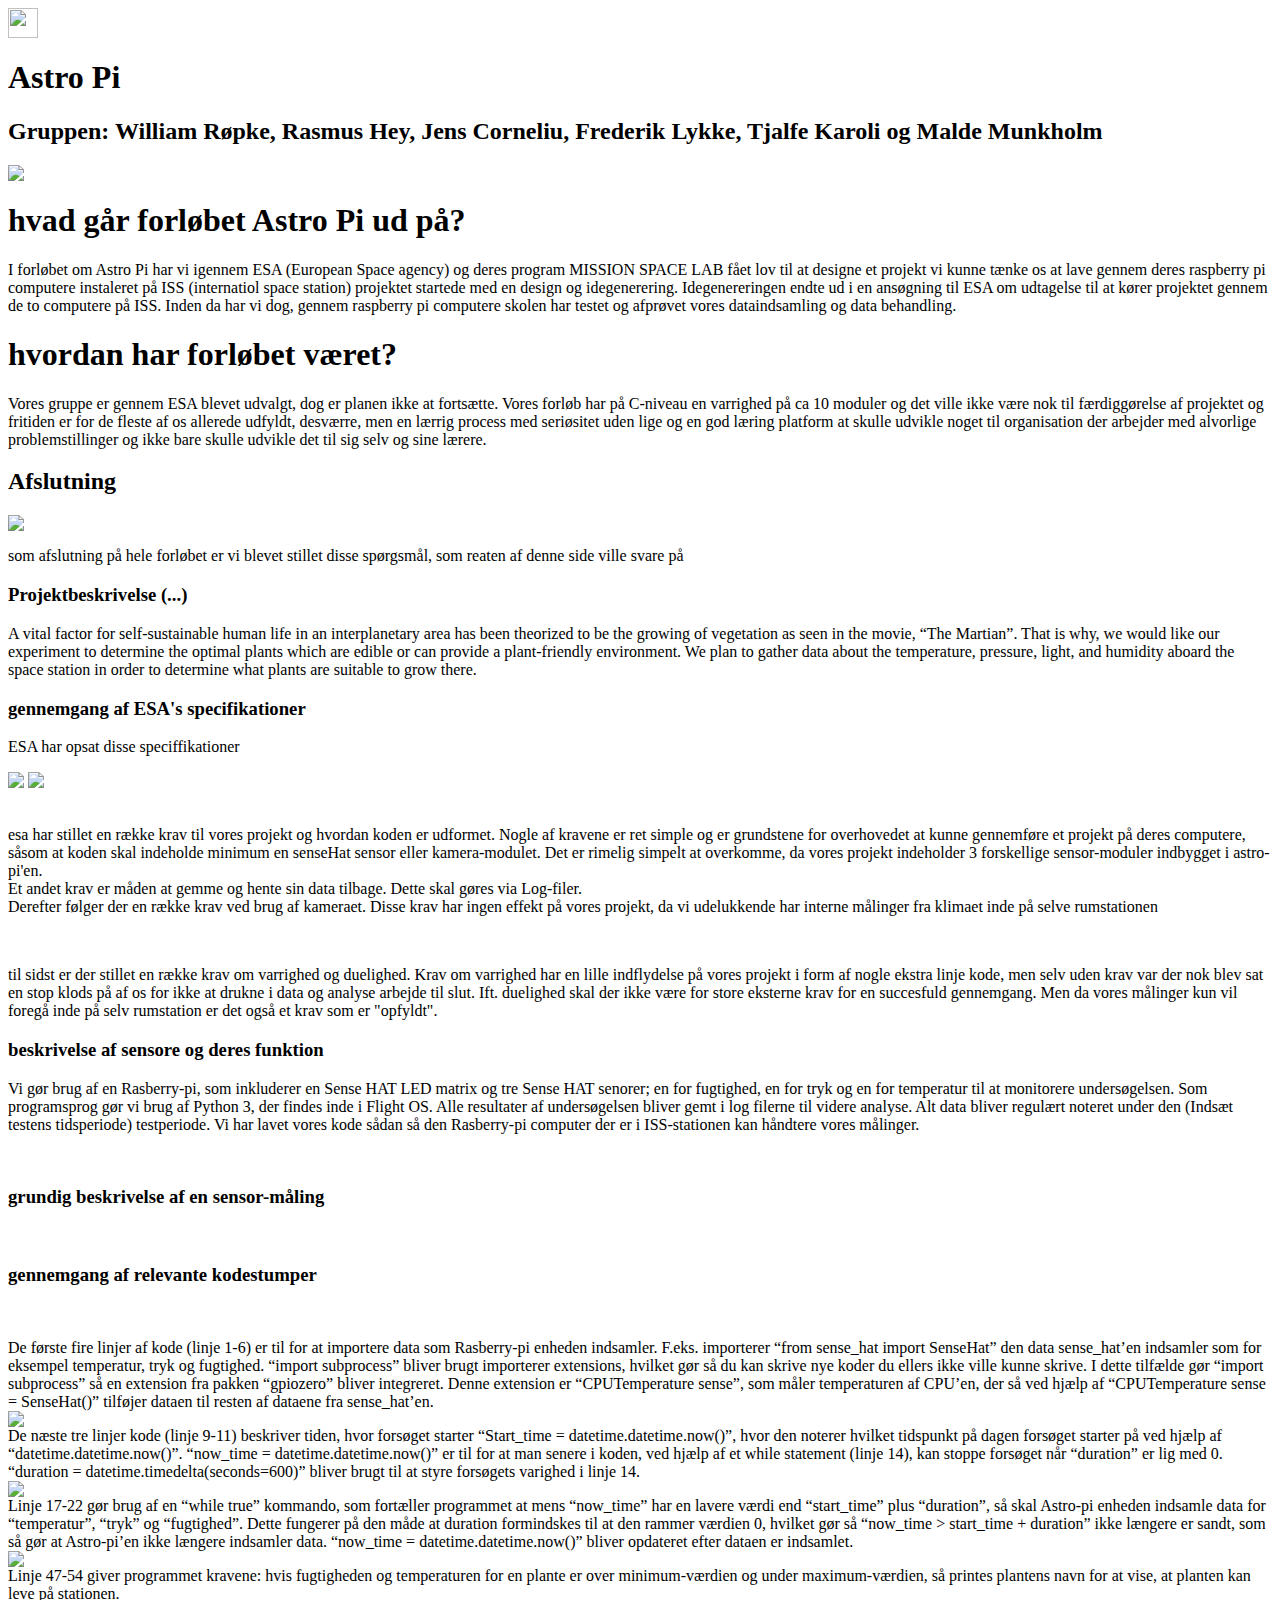
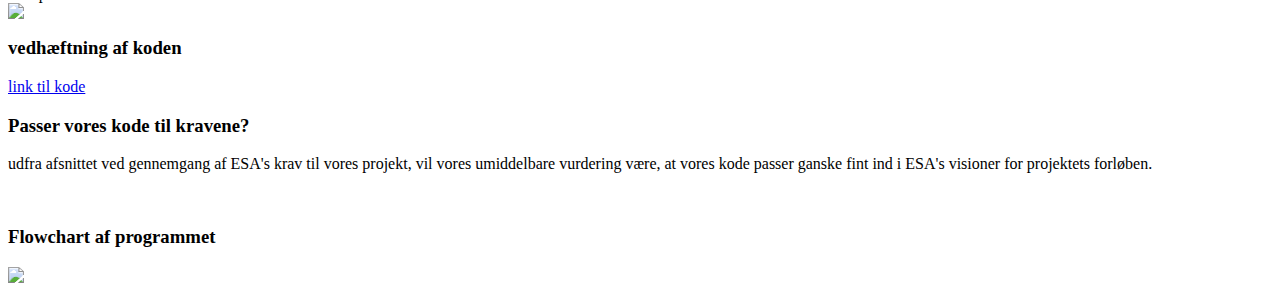
==== astroPi.html @ a6e77500 "Add files via upload" ====
<DOCTYPE html>
<html>
 <head> 
   <meta charset="utf-8">
     <link rel="stylesheet" href="myStyle.css">
     
      </head> 
     <body>   
       <a href="index.html"><img src="billeder/hus.png"width="30px"height="30px"></a>
    
    <h1> Astro Pi</h1>
         <h2> Gruppen: William Røpke, Rasmus Hey, Jens Corneliu, Frederik Lykke, Tjalfe Karoli og Malde Munkholm</h2>
         <img src="billeder/astro%20pi.jpg">
    <h1> hvad går forløbet Astro Pi ud på?</h1>
    <p> I forløbet om Astro Pi har vi igennem ESA &#40;European Space agency&#41; og deres program MISSION SPACE LAB fået lov til at designe et projekt vi kunne tænke os at lave gennem deres raspberry pi computere instaleret på ISS &#40;internatiol space station&#41; projektet startede med en design og idegenerering. Idegenereringen endte ud i en ansøgning til ESA om udtagelse til at kører projektet gennem de to computere på ISS. Inden da har vi dog, gennem raspberry pi computere skolen har testet og afprøvet vores dataindsamling og data behandling.
         </p>
         <h1> hvordan har forløbet været?</h1>
    <p> Vores gruppe er gennem ESA blevet udvalgt, dog er planen ikke at fortsætte. Vores forløb har på C-niveau en varrighed på ca 10 moduler og det ville ikke være nok til færdiggørelse af projektet og fritiden er for de fleste af os allerede udfyldt, desværre, men en lærrig process med seriøsitet uden lige og en god læring platform at skulle udvikle noget til organisation der arbejder med alvorlige problemstillinger og ikke bare skulle udvikle det til sig selv og sine lærere.</p> 
   
        <h2> Afslutning</h2>
         <img src="billeder/afslutning.JPG">
         <p> som afslutning på hele forløbet er vi blevet stillet disse spørgsmål, som reaten af denne side ville svare på</p>
    
<h3> Projektbeskrivelse &#40;...&#41;</h3> 
         <p>
         A vital factor for self-sustainable human life in an interplanetary area has been theorized to be the growing of vegetation as seen in the movie, “The Martian”. That is why, we would like our experiment to determine the optimal plants which are edible or can provide a plant-friendly environment. We plan to gather data about the temperature, pressure, light, and humidity aboard the space station in order to determine what plants are suitable to grow there.
         </p>
         <h3> gennemgang af ESA's specifikationer <br>
         </h3>
         <p>ESA har opsat disse speciffikationer</p>
         <img src=billeder/do.JPG>
         <img src=billeder/dont.JPG>
         <br>
         <br>
         <p>
         esa har stillet en række krav til vores projekt og hvordan koden er udformet. Nogle af kravene er ret simple og er grundstene for overhovedet at kunne gennemføre et projekt på deres computere, såsom at koden skal indeholde minimum en senseHat sensor eller kamera-modulet. Det er rimelig simpelt at overkomme, da vores projekt indeholder 3 forskellige sensor-moduler indbygget i astro-pi'en. 
             <br>
            Et andet krav er måden at gemme og hente sin data tilbage. Dette skal gøres via Log-filer. 
             <br> 
             Derefter følger der en række krav ved brug af kameraet. Disse krav har ingen effekt på vores projekt, da vi udelukkende har interne målinger fra klimaet inde på selve rumstationen </p>
                 <br>
                     <p>
                     til sidst er der stillet en række krav om varrighed og duelighed. Krav om varrighed har en lille indflydelse på vores projekt i form af nogle ekstra linje kode, men selv uden krav var der nok blev sat en stop klods på af os for ikke at drukne i data og analyse arbejde til slut. Ift. duelighed skal der ikke være for store eksterne krav for en succesfuld gennemgang. Men da vores målinger kun vil foregå inde på selv rumstation er det også et krav som er "opfyldt".
             </p>
         <h3> beskrivelse af sensore og deres funktion</h3>
         <p> 
         Vi gør brug af en Rasberry-pi, som inkluderer en Sense HAT LED matrix og tre Sense HAT senorer; en for fugtighed, en for tryk og en for temperatur til at monitorere undersøgelsen. Som programsprog gør vi brug af Python 3, der findes inde i Flight OS. Alle resultater af undersøgelsen bliver gemt i log filerne til videre analyse. Alt data bliver regulært noteret under den (Indsæt testens tidsperiode) testperiode. Vi har lavet vores kode sådan så den Rasberry-pi computer der er i ISS-stationen kan håndtere vores målinger. 
         </p>
        <br>
         <h3> grundig beskrivelse af en sensor-måling</h3>
         <br>
         <p> 
         
         </p>
         <h3> gennemgang af relevante kodestumper</h3>
         <br>
         <p> 
         De første fire linjer af kode (linje 1-6) er til for at importere data som Rasberry-pi enheden indsamler. F.eks. importerer “from sense_hat import SenseHat” den data sense_hat’en indsamler som for eksempel temperatur, tryk og fugtighed. “import subprocess” bliver brugt importerer extensions, hvilket gør så du kan skrive nye koder du ellers ikke ville kunne skrive. I dette tilfælde gør “import subprocess” så en extension fra pakken “gpiozero” bliver integreret. Denne extension er “CPUTemperature sense”, som måler temperaturen af CPU’en, der så ved hjælp af “CPUTemperature sense = SenseHat()” tilføjer dataen til resten af dataene fra sense_hat’en.
           <br>
             <img src="billeder/linje%201%20til%206.JPG">
            <br> 
         De næste tre linjer kode (linje 9-11) beskriver tiden, hvor forsøget starter “Start_time = datetime.datetime.now()”, hvor den noterer hvilket tidspunkt på dagen forsøget starter på ved hjælp af “datetime.datetime.now()”. “now_time = datetime.datetime.now()” er til for at man senere i koden, ved hjælp af et while statement (linje 14), kan stoppe forsøget når “duration” er lig med 0. “duration = datetime.timedelta(seconds=600)” bliver brugt til at styre forsøgets varighed i linje 14.
          <br>
             <img src=billeder/linje%209%20til%2011.JPG>
             <br>
        
         Linje 17-22 gør brug af en “while true” kommando, som fortæller programmet at mens “now_time” har en lavere værdi end “start_time” plus “duration”, så skal Astro-pi enheden indsamle data for “temperatur”, “tryk” og “fugtighed”. Dette fungerer på den måde at duration formindskes til at den rammer værdien 0, hvilket gør så “now_time &gt; start_time + duration” ikke længere er sandt, som så gør at Astro-pi’en ikke længere indsamler data. “now_time = datetime.datetime.now()” bliver opdateret efter dataen er indsamlet.
    <br>
             <img src=billeder/linje%2017%20til%2022.JPG>
             <br>
             Linje 47-54 giver programmet kravene: hvis fugtigheden og temperaturen for en plante er over minimum-værdien og under maximum-værdien, så printes plantens navn for at vise, at planten kan leve på stationen.
             <br>
             <img src="billeder/linje%2047%20til%2054.JPG">
         </p>
         
         
         <h3> vedhæftning af koden</h3>
         <a href="billeder/Opsamling-af-data-python.py">link til kode</a> 
        <br>
         <h3> Passer vores kode til kravene?</h3>
         
         <p> 
         udfra afsnittet ved gennemgang af ESA's krav til vores projekt, vil vores umiddelbare vurdering være, at vores kode passer ganske fint ind i ESA's visioner for projektets forløben.
         </p>
         <br>
         <h3> Flowchart af programmet</h3>
            <img src="billeder/flowchart.JPG">
         

    
    
    
    
    
    
    
    
    
    
    
    
    
    </body>
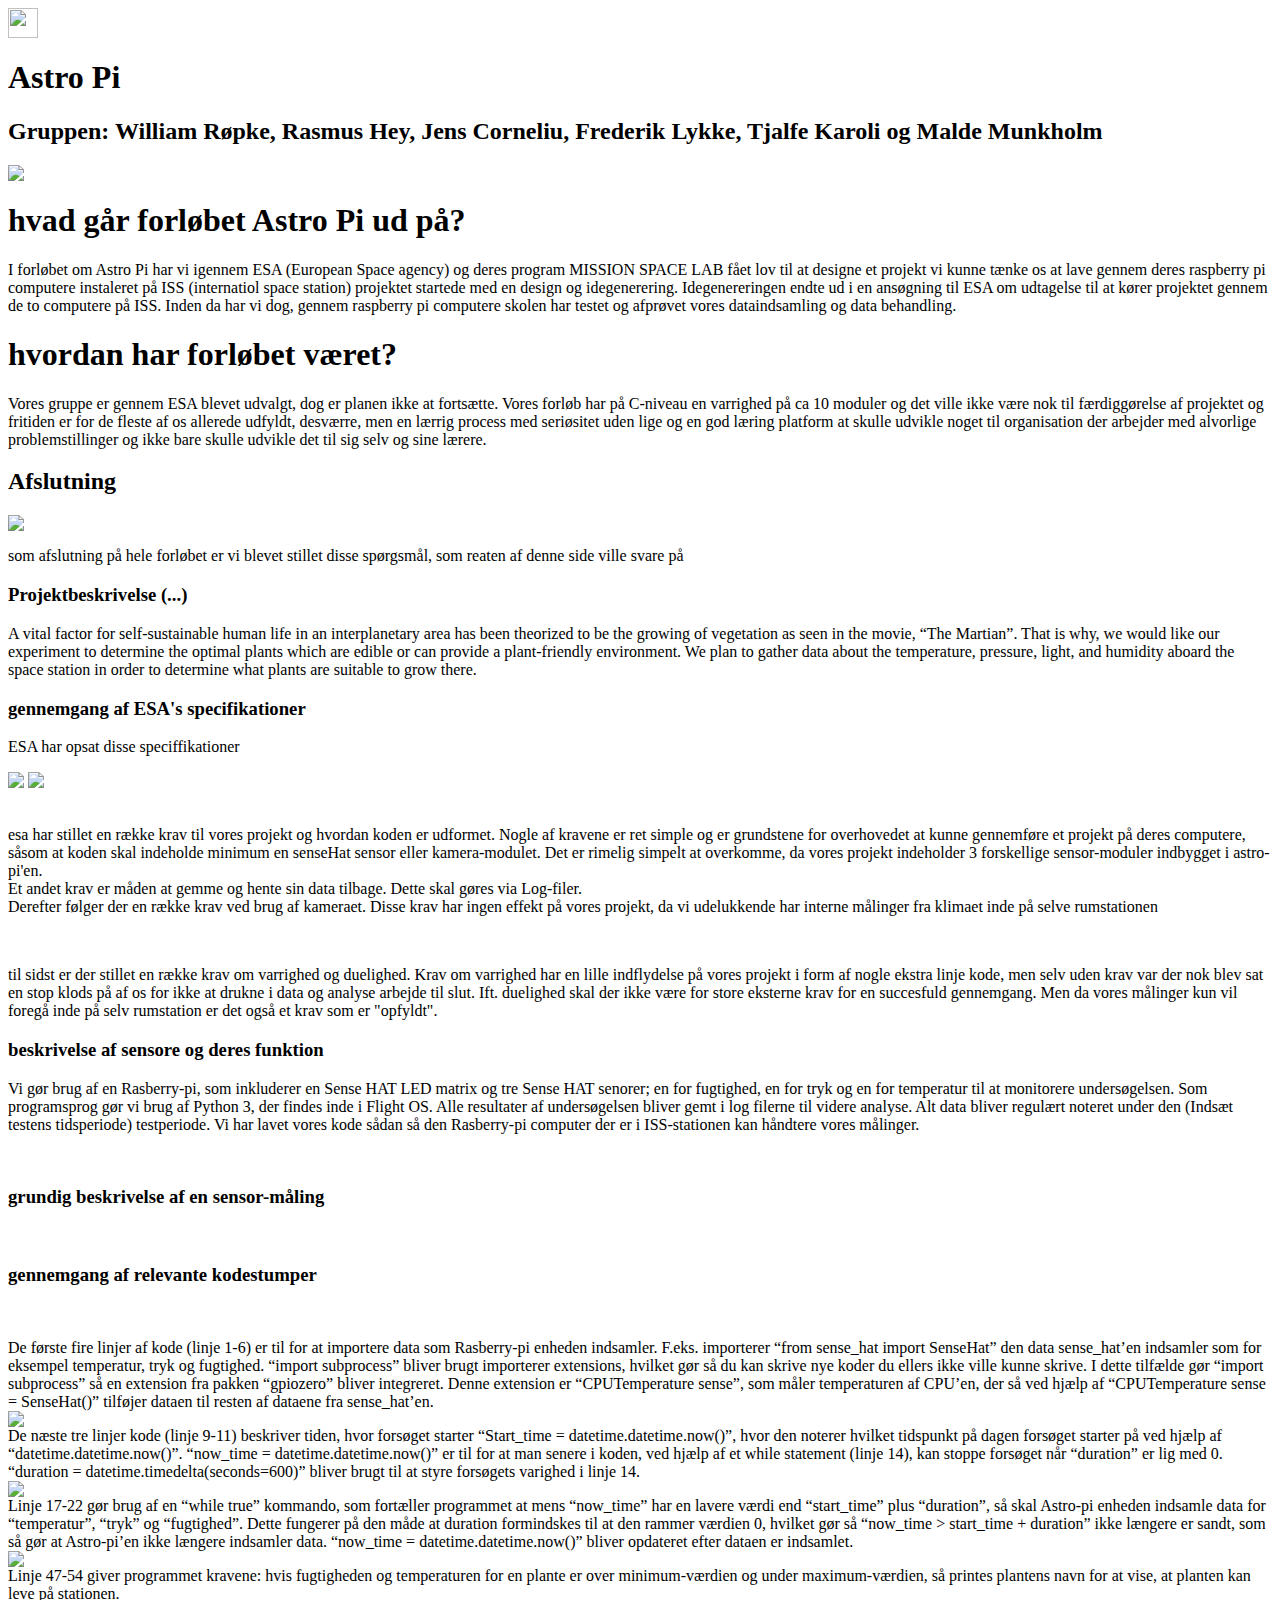
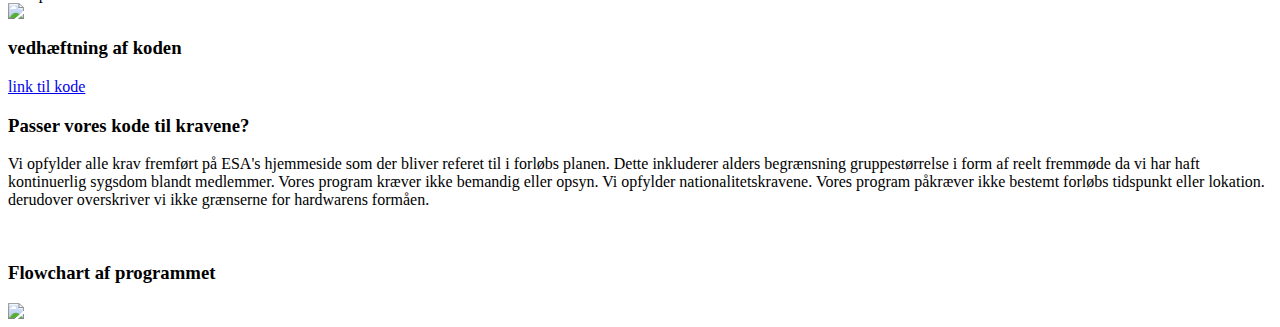
==== commit d5bcaf23: "Update astroPi.html" ====
--- a/astroPi.html
+++ b/astroPi.html
@@ -80,7 +80,7 @@
          <h3> Passer vores kode til kravene?</h3>
          
          <p> 
-         udfra afsnittet ved gennemgang af ESA's krav til vores projekt, vil vores umiddelbare vurdering være, at vores kode passer ganske fint ind i ESA's visioner for projektets forløben.
+         Vi opfylder alle krav fremført på ESA's hjemmeside som der bliver referet til i forløbs planen. Dette inkluderer alders begrænsning gruppestørrelse i form af reelt fremmøde da vi har haft kontinuerlig sygsdom blandt medlemmer. Vores program kræver ikke bemandig eller opsyn. Vi opfylder nationalitetskravene. Vores program påkræver ikke bestemt forløbs tidspunkt eller lokation. derudover overskriver vi ikke grænserne for hardwarens formåen.
          </p>
          <br>
          <h3> Flowchart af programmet</h3>
@@ -100,4 +100,4 @@
     
     
     
-    </body>+    </body>
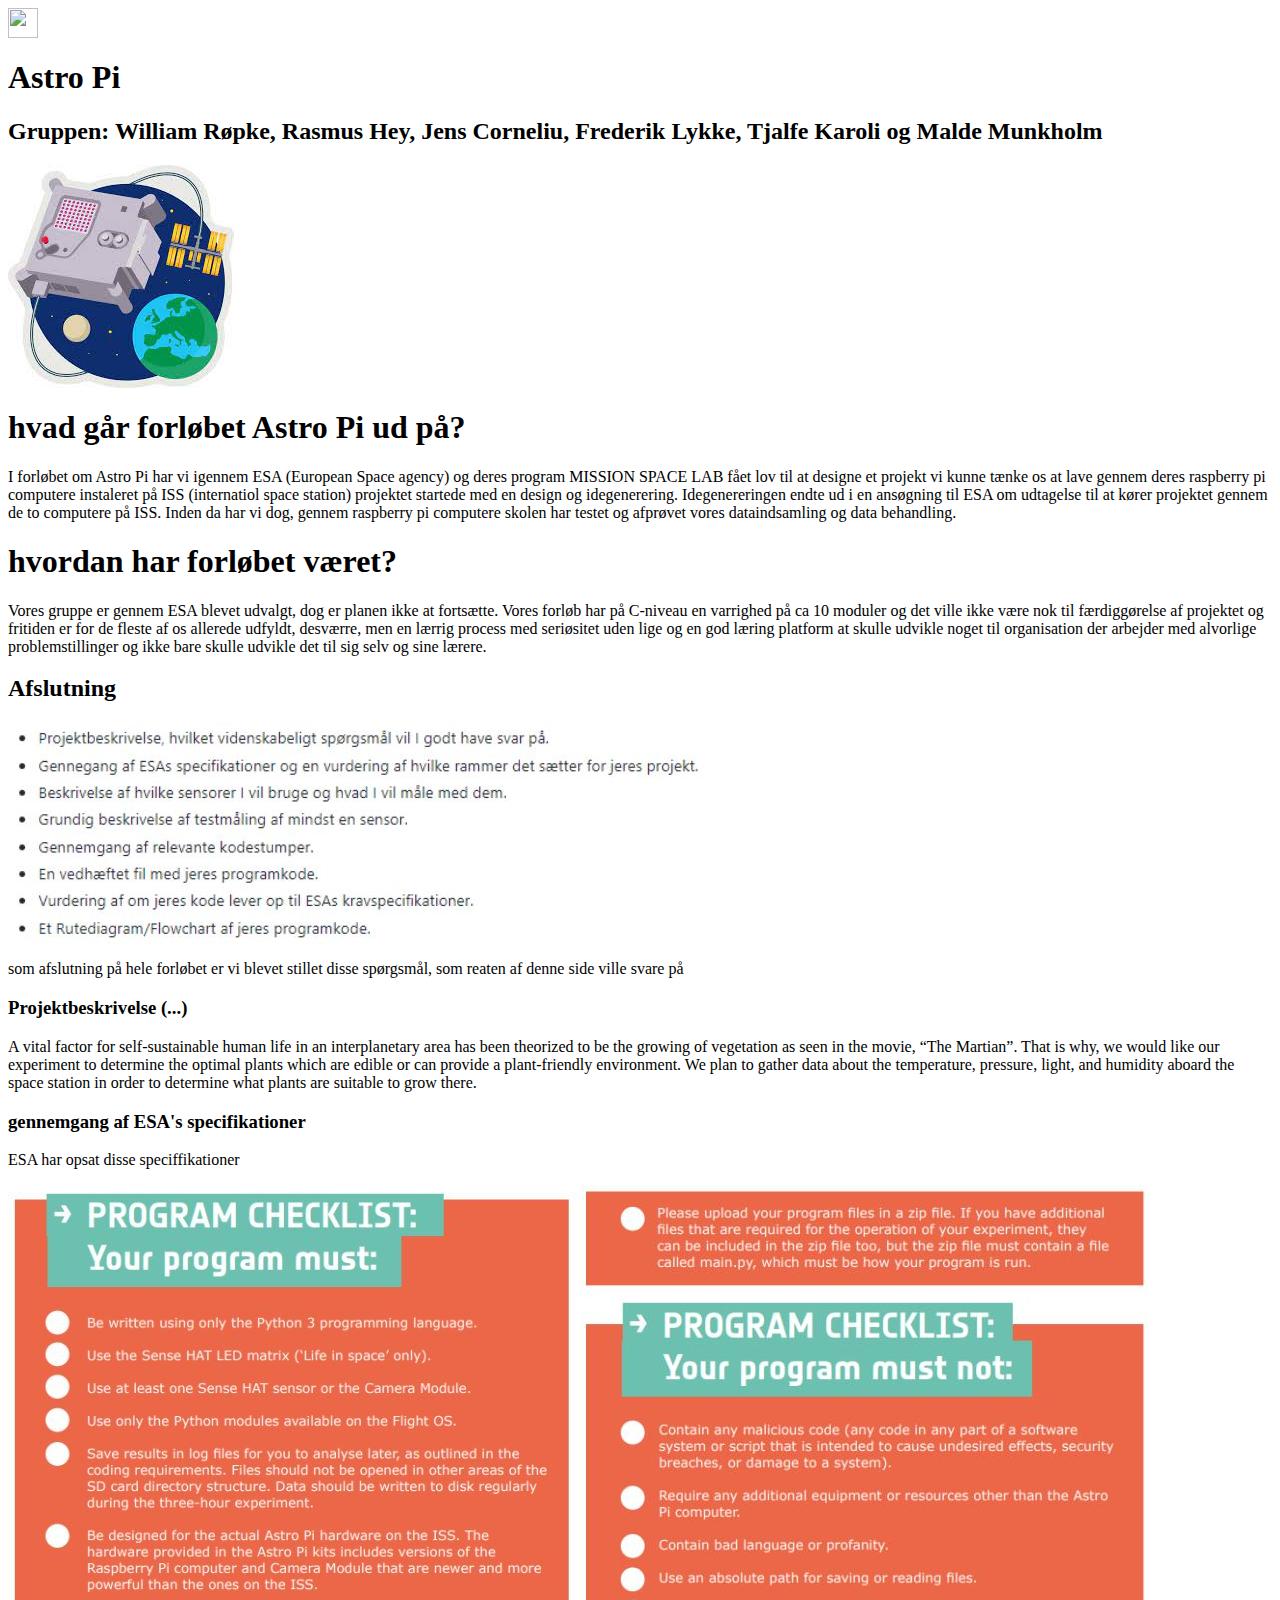
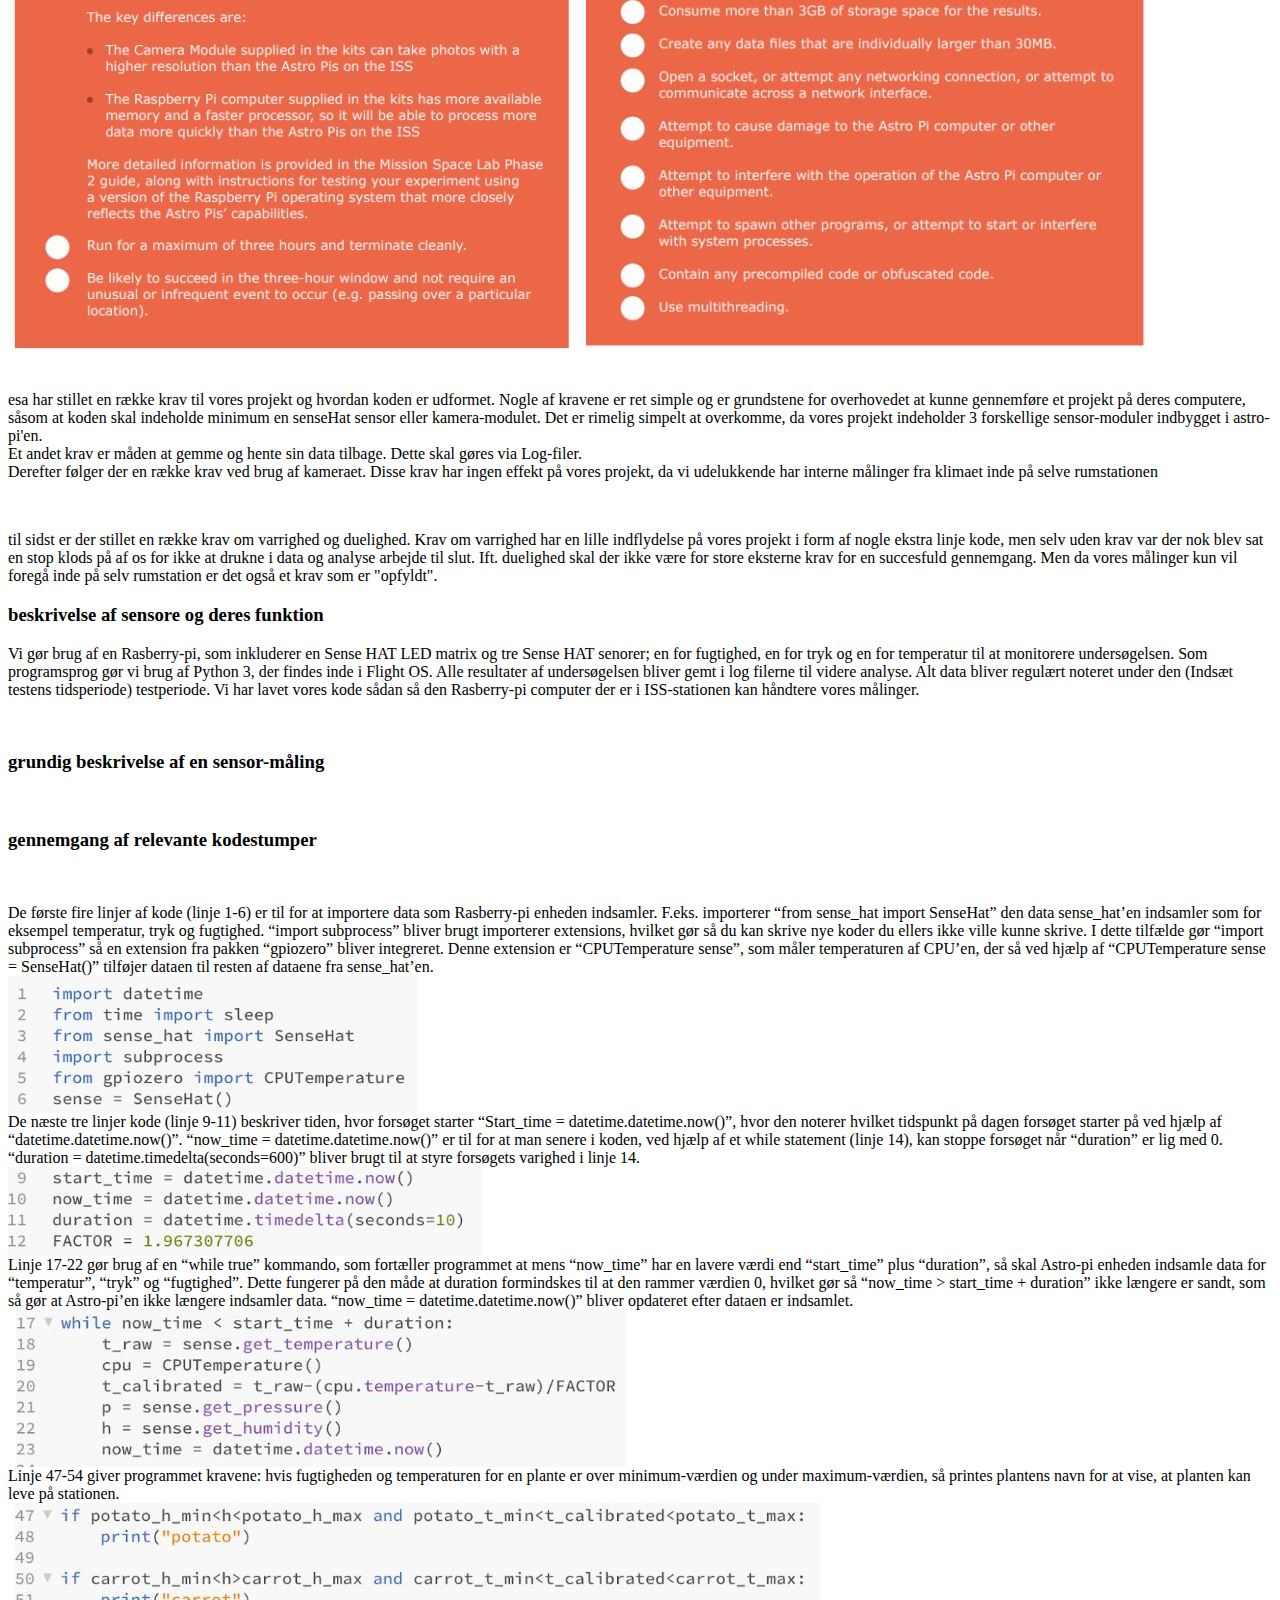
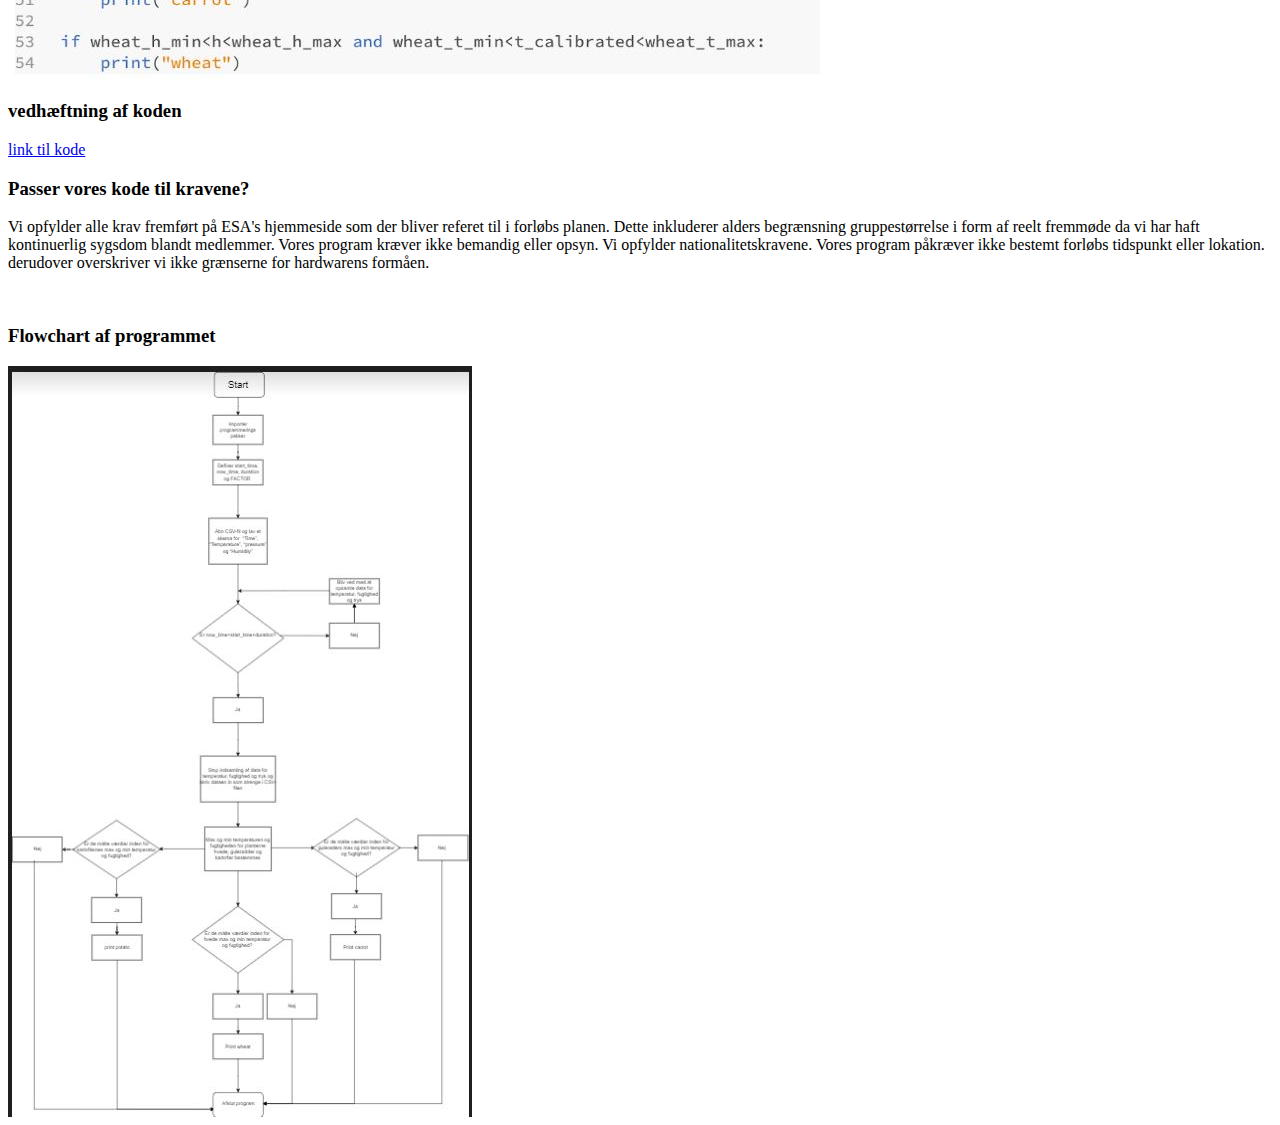
==== commit 06ec6846: "Update astroPi.html" ====
--- a/astroPi.html
+++ b/astroPi.html
@@ -10,7 +10,7 @@
     
     <h1> Astro Pi</h1>
          <h2> Gruppen: William Røpke, Rasmus Hey, Jens Corneliu, Frederik Lykke, Tjalfe Karoli og Malde Munkholm</h2>
-         <img src="billeder/astro%20pi.jpg">
+         <img src="astro%20pi.jpg">
     <h1> hvad går forløbet Astro Pi ud på?</h1>
     <p> I forløbet om Astro Pi har vi igennem ESA &#40;European Space agency&#41; og deres program MISSION SPACE LAB fået lov til at designe et projekt vi kunne tænke os at lave gennem deres raspberry pi computere instaleret på ISS &#40;internatiol space station&#41; projektet startede med en design og idegenerering. Idegenereringen endte ud i en ansøgning til ESA om udtagelse til at kører projektet gennem de to computere på ISS. Inden da har vi dog, gennem raspberry pi computere skolen har testet og afprøvet vores dataindsamling og data behandling.
          </p>
@@ -18,7 +18,7 @@
     <p> Vores gruppe er gennem ESA blevet udvalgt, dog er planen ikke at fortsætte. Vores forløb har på C-niveau en varrighed på ca 10 moduler og det ville ikke være nok til færdiggørelse af projektet og fritiden er for de fleste af os allerede udfyldt, desværre, men en lærrig process med seriøsitet uden lige og en god læring platform at skulle udvikle noget til organisation der arbejder med alvorlige problemstillinger og ikke bare skulle udvikle det til sig selv og sine lærere.</p> 
    
         <h2> Afslutning</h2>
-         <img src="billeder/afslutning.JPG">
+         <img src="afslutning.JPG">
          <p> som afslutning på hele forløbet er vi blevet stillet disse spørgsmål, som reaten af denne side ville svare på</p>
     
 <h3> Projektbeskrivelse &#40;...&#41;</h3> 
@@ -28,8 +28,8 @@
          <h3> gennemgang af ESA's specifikationer <br>
          </h3>
          <p>ESA har opsat disse speciffikationer</p>
-         <img src=billeder/do.JPG>
-         <img src=billeder/dont.JPG>
+         <img src=do.JPG>
+         <img src=dont.JPG>
          <br>
          <br>
          <p>
@@ -57,25 +57,25 @@
          <p> 
          De første fire linjer af kode (linje 1-6) er til for at importere data som Rasberry-pi enheden indsamler. F.eks. importerer “from sense_hat import SenseHat” den data sense_hat’en indsamler som for eksempel temperatur, tryk og fugtighed. “import subprocess” bliver brugt importerer extensions, hvilket gør så du kan skrive nye koder du ellers ikke ville kunne skrive. I dette tilfælde gør “import subprocess” så en extension fra pakken “gpiozero” bliver integreret. Denne extension er “CPUTemperature sense”, som måler temperaturen af CPU’en, der så ved hjælp af “CPUTemperature sense = SenseHat()” tilføjer dataen til resten af dataene fra sense_hat’en.
            <br>
-             <img src="billeder/linje%201%20til%206.JPG">
+             <img src="linje%201%20til%206.JPG">
             <br> 
          De næste tre linjer kode (linje 9-11) beskriver tiden, hvor forsøget starter “Start_time = datetime.datetime.now()”, hvor den noterer hvilket tidspunkt på dagen forsøget starter på ved hjælp af “datetime.datetime.now()”. “now_time = datetime.datetime.now()” er til for at man senere i koden, ved hjælp af et while statement (linje 14), kan stoppe forsøget når “duration” er lig med 0. “duration = datetime.timedelta(seconds=600)” bliver brugt til at styre forsøgets varighed i linje 14.
           <br>
-             <img src=billeder/linje%209%20til%2011.JPG>
+             <img src=linje%209%20til%2011.JPG>
              <br>
         
          Linje 17-22 gør brug af en “while true” kommando, som fortæller programmet at mens “now_time” har en lavere værdi end “start_time” plus “duration”, så skal Astro-pi enheden indsamle data for “temperatur”, “tryk” og “fugtighed”. Dette fungerer på den måde at duration formindskes til at den rammer værdien 0, hvilket gør så “now_time &gt; start_time + duration” ikke længere er sandt, som så gør at Astro-pi’en ikke længere indsamler data. “now_time = datetime.datetime.now()” bliver opdateret efter dataen er indsamlet.
     <br>
-             <img src=billeder/linje%2017%20til%2022.JPG>
+             <img src=linje%2017%20til%2022.JPG>
              <br>
              Linje 47-54 giver programmet kravene: hvis fugtigheden og temperaturen for en plante er over minimum-værdien og under maximum-værdien, så printes plantens navn for at vise, at planten kan leve på stationen.
              <br>
-             <img src="billeder/linje%2047%20til%2054.JPG">
+             <img src="linje%2047%20til%2054.JPG">
          </p>
          
          
          <h3> vedhæftning af koden</h3>
-         <a href="billeder/Opsamling-af-data-python.py">link til kode</a> 
+         <a href="Opsamling-af-data-python.py">link til kode</a> 
         <br>
          <h3> Passer vores kode til kravene?</h3>
          
@@ -84,7 +84,7 @@
          </p>
          <br>
          <h3> Flowchart af programmet</h3>
-            <img src="billeder/flowchart.JPG">
+            <img src="flowchart.JPG">
          
 
     
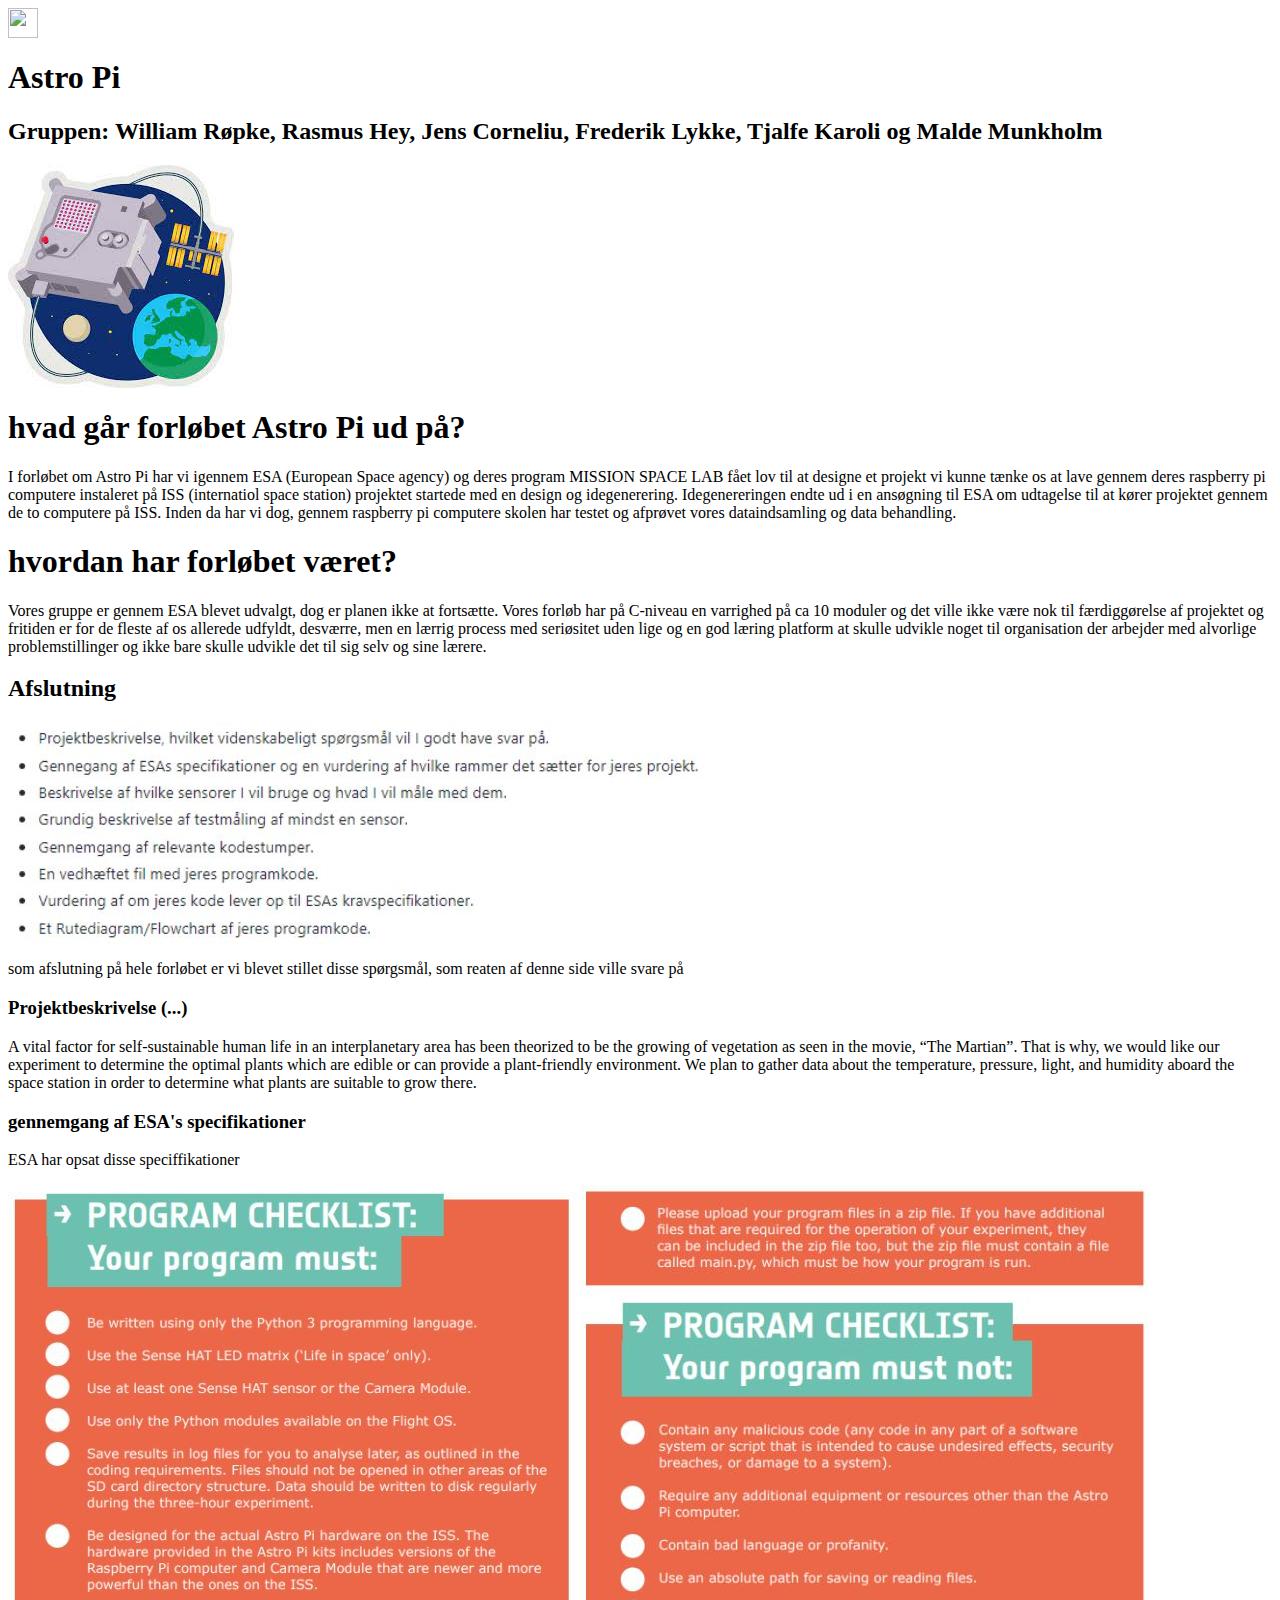
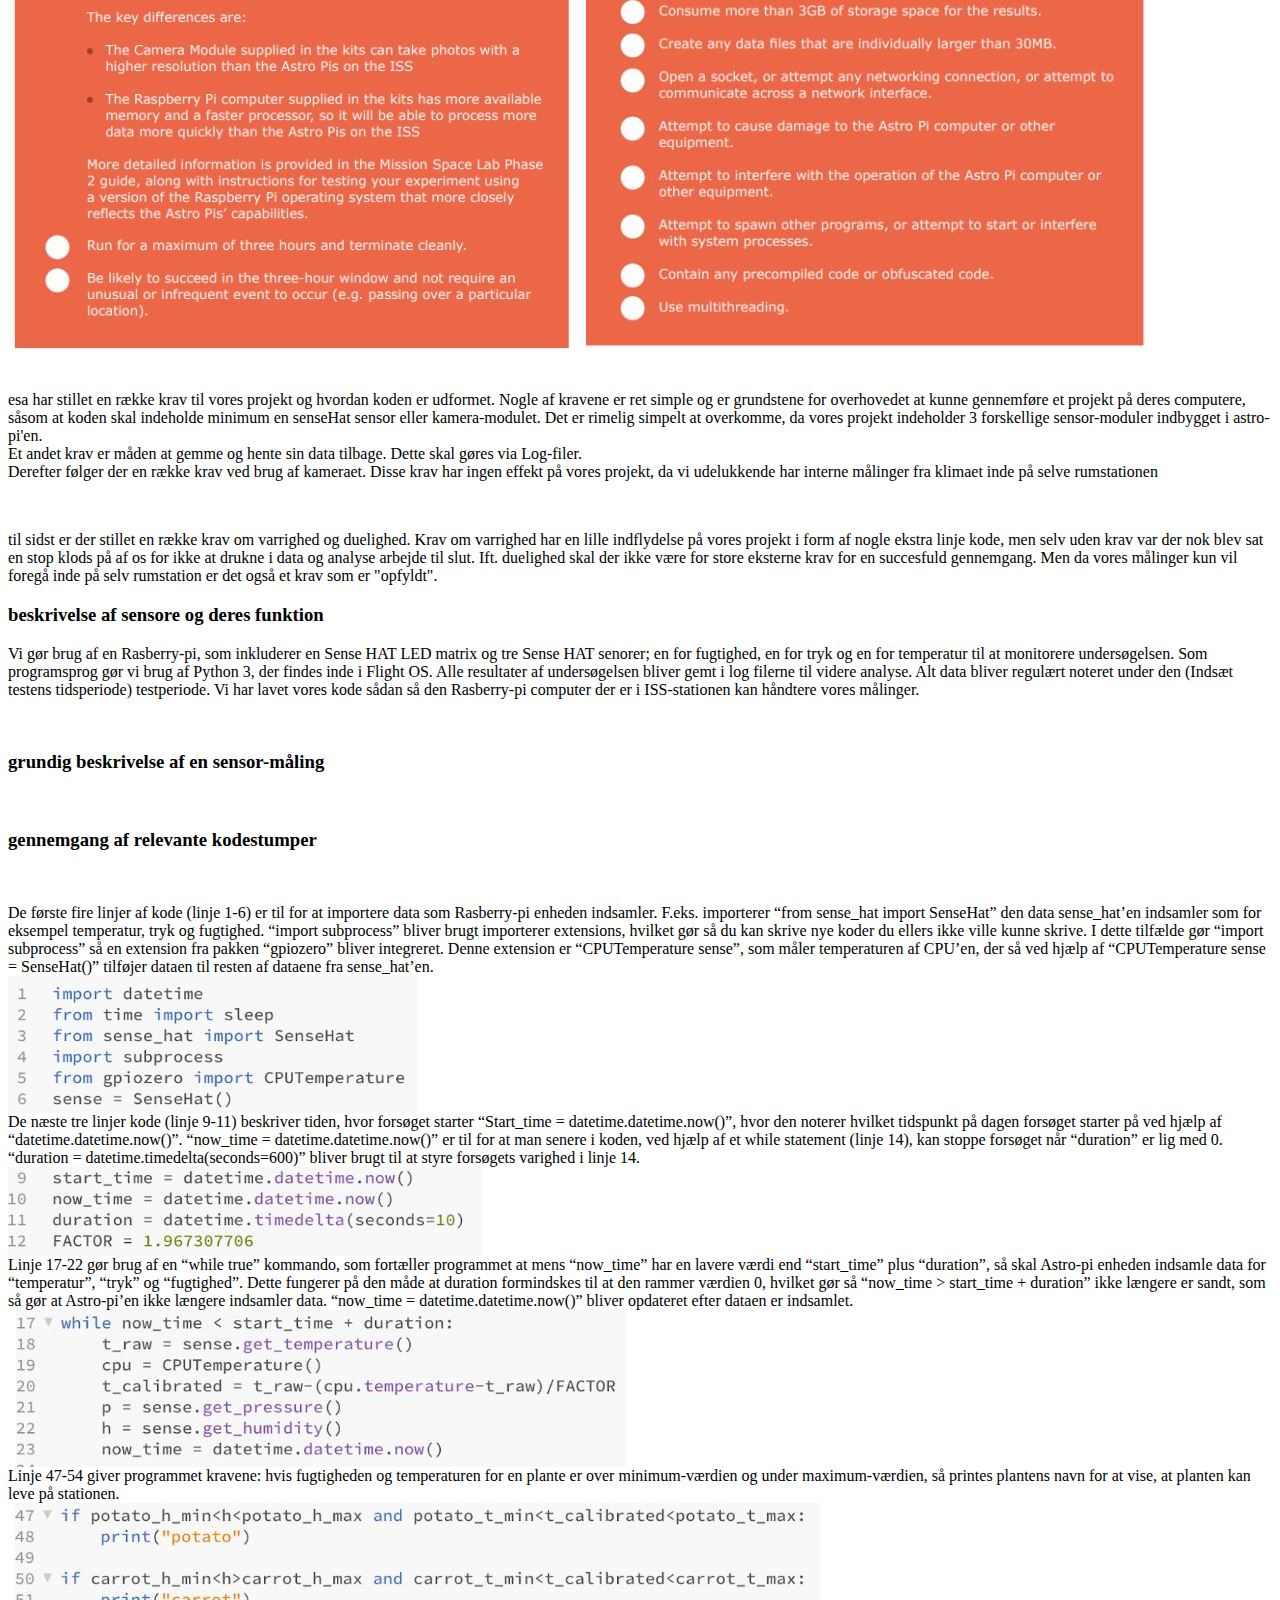
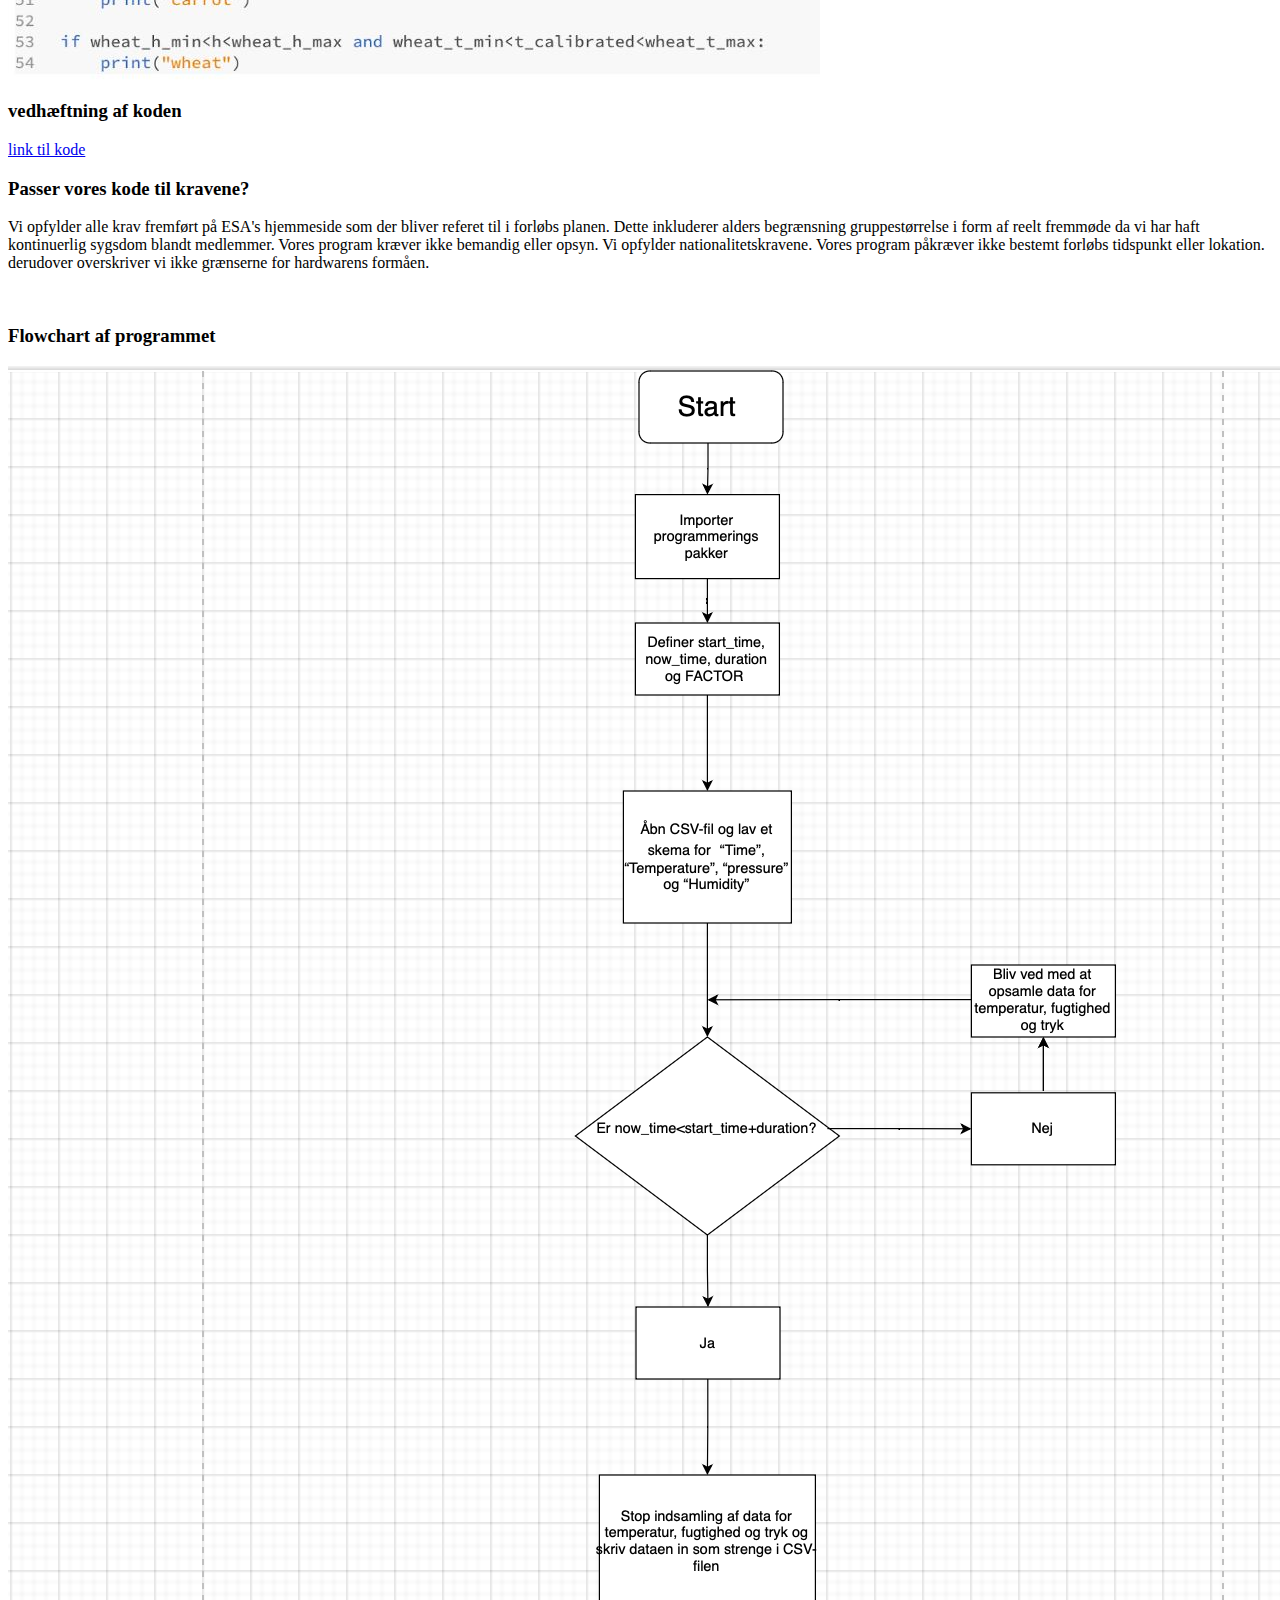
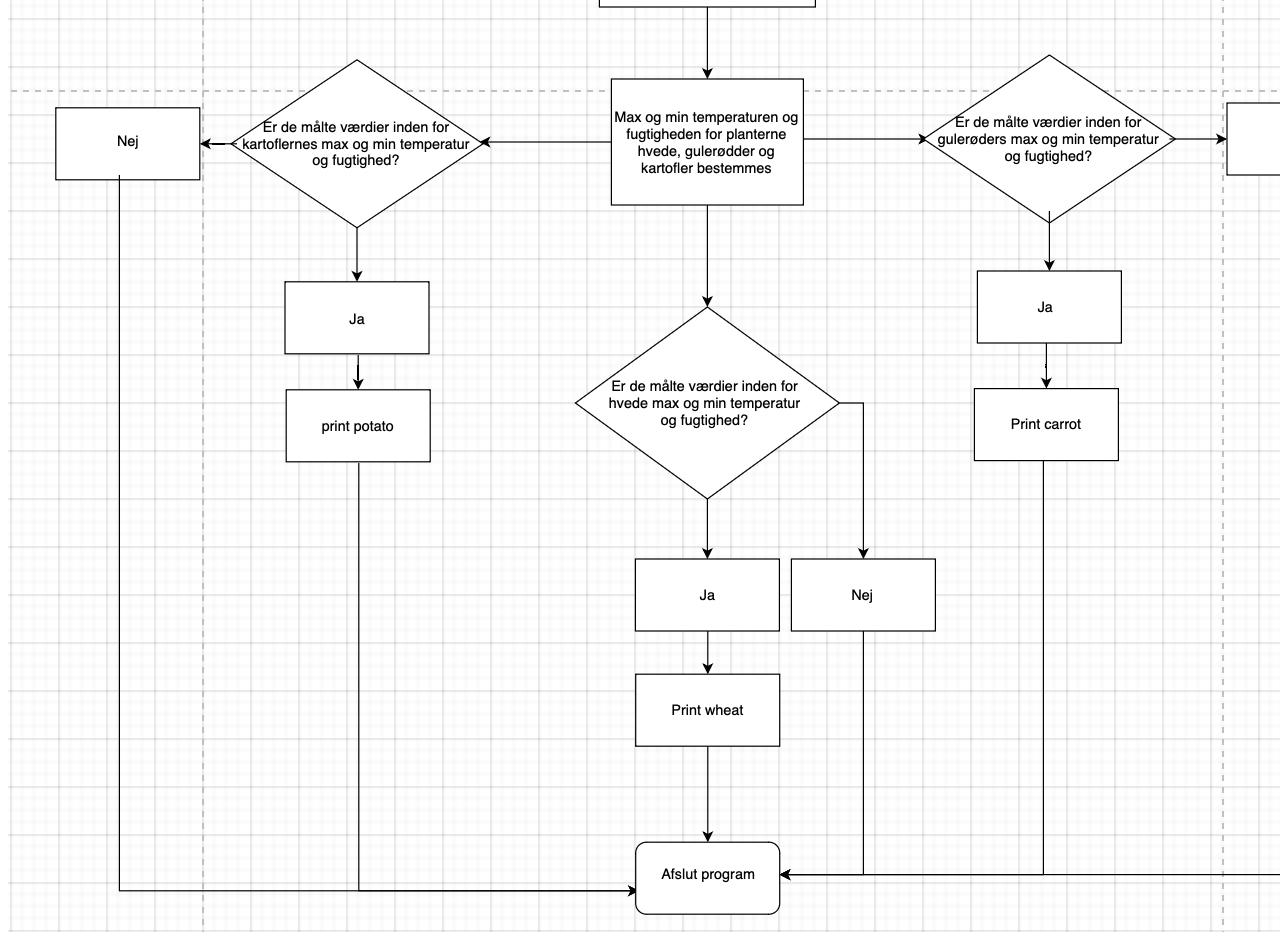
==== commit 0dec6463: "Update astroPi.html" ====
--- a/astroPi.html
+++ b/astroPi.html
@@ -84,7 +84,7 @@
          </p>
          <br>
          <h3> Flowchart af programmet</h3>
-            <img src="flowchart.JPG">
+            <img src="Untitled.png">
          
 
     
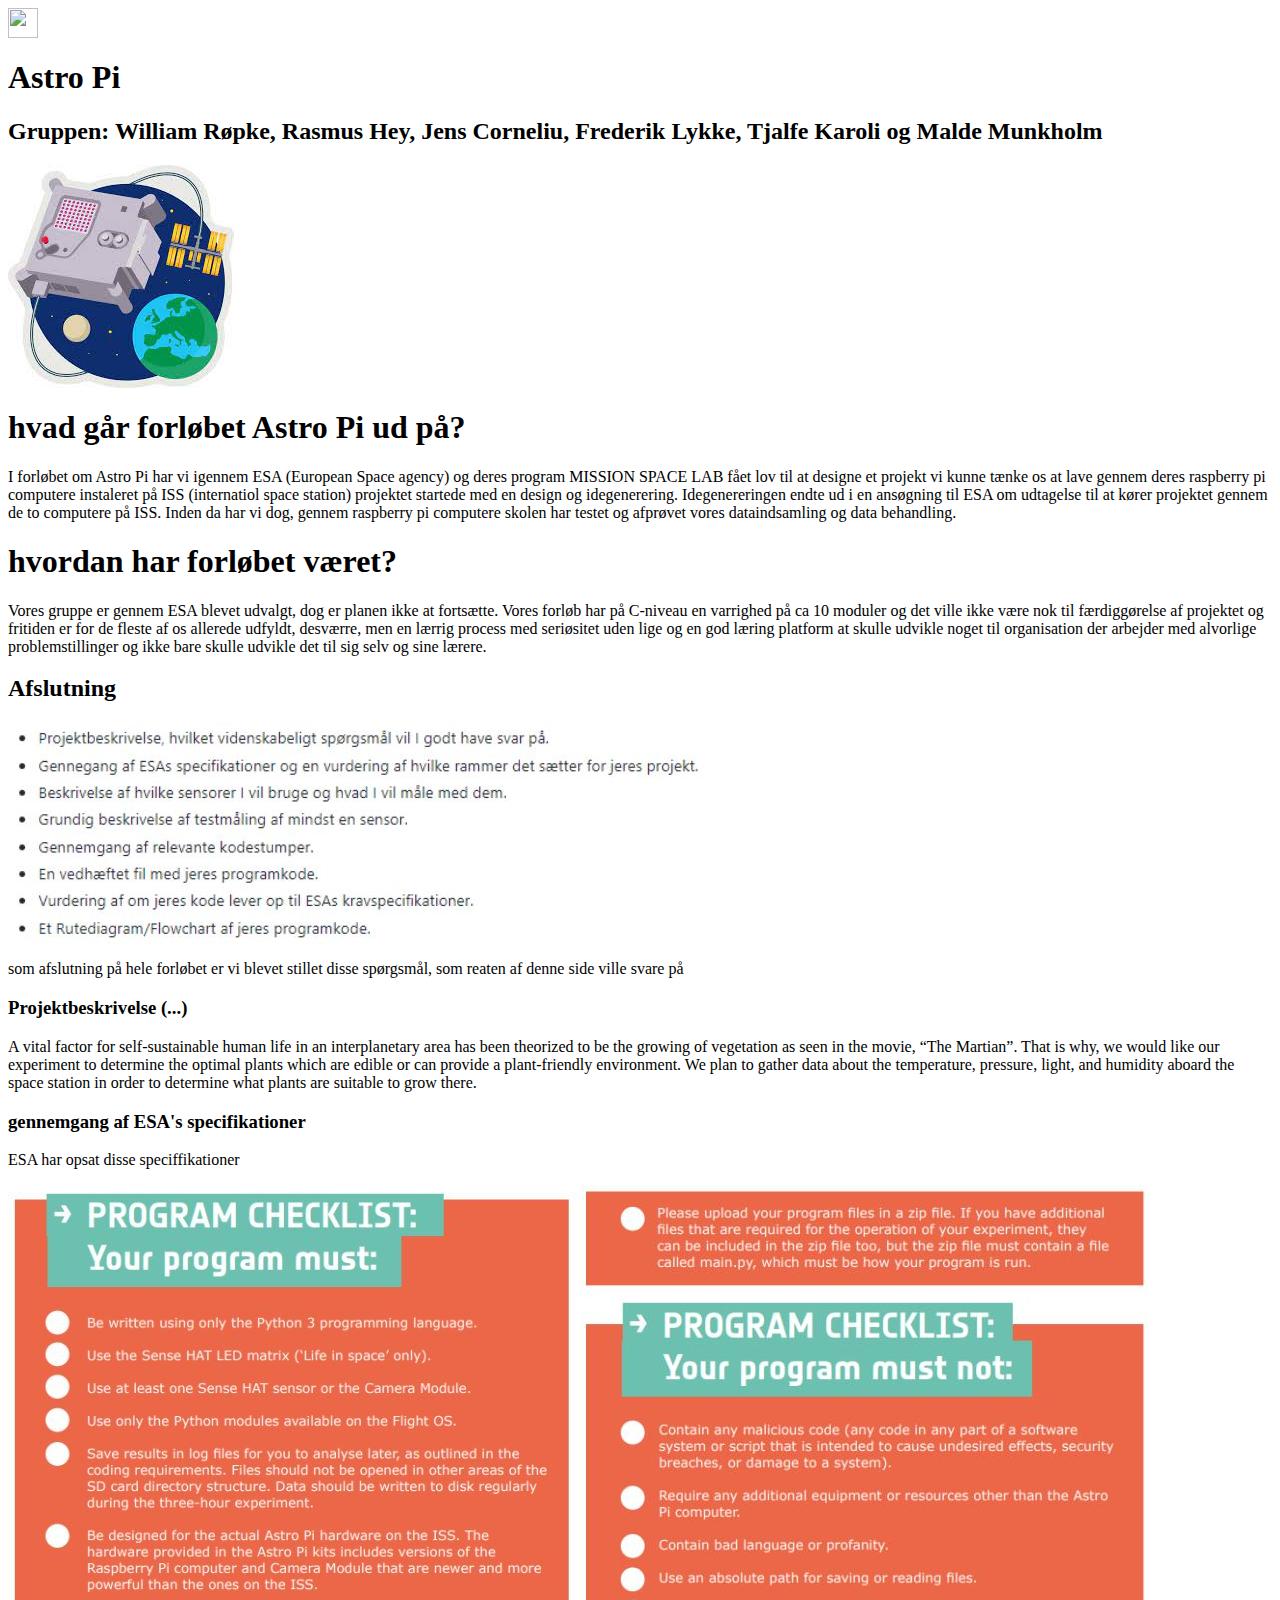
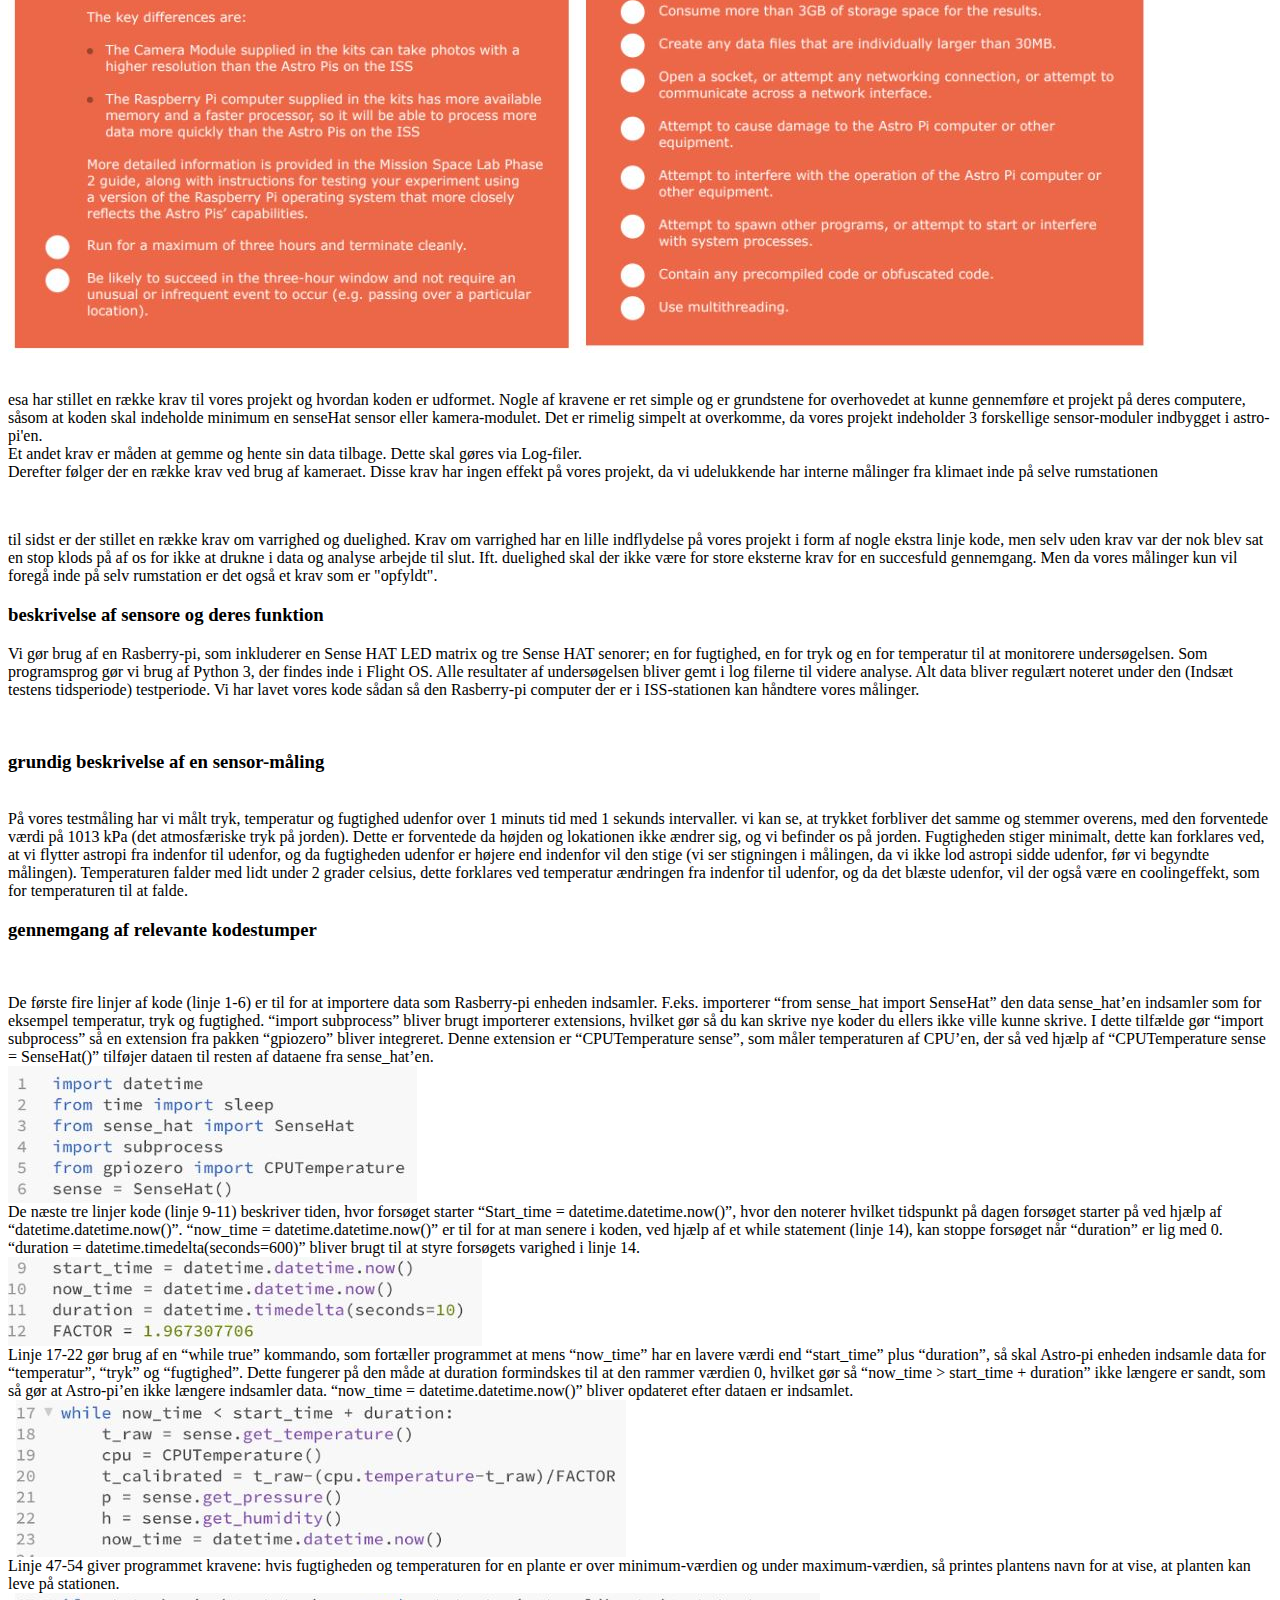
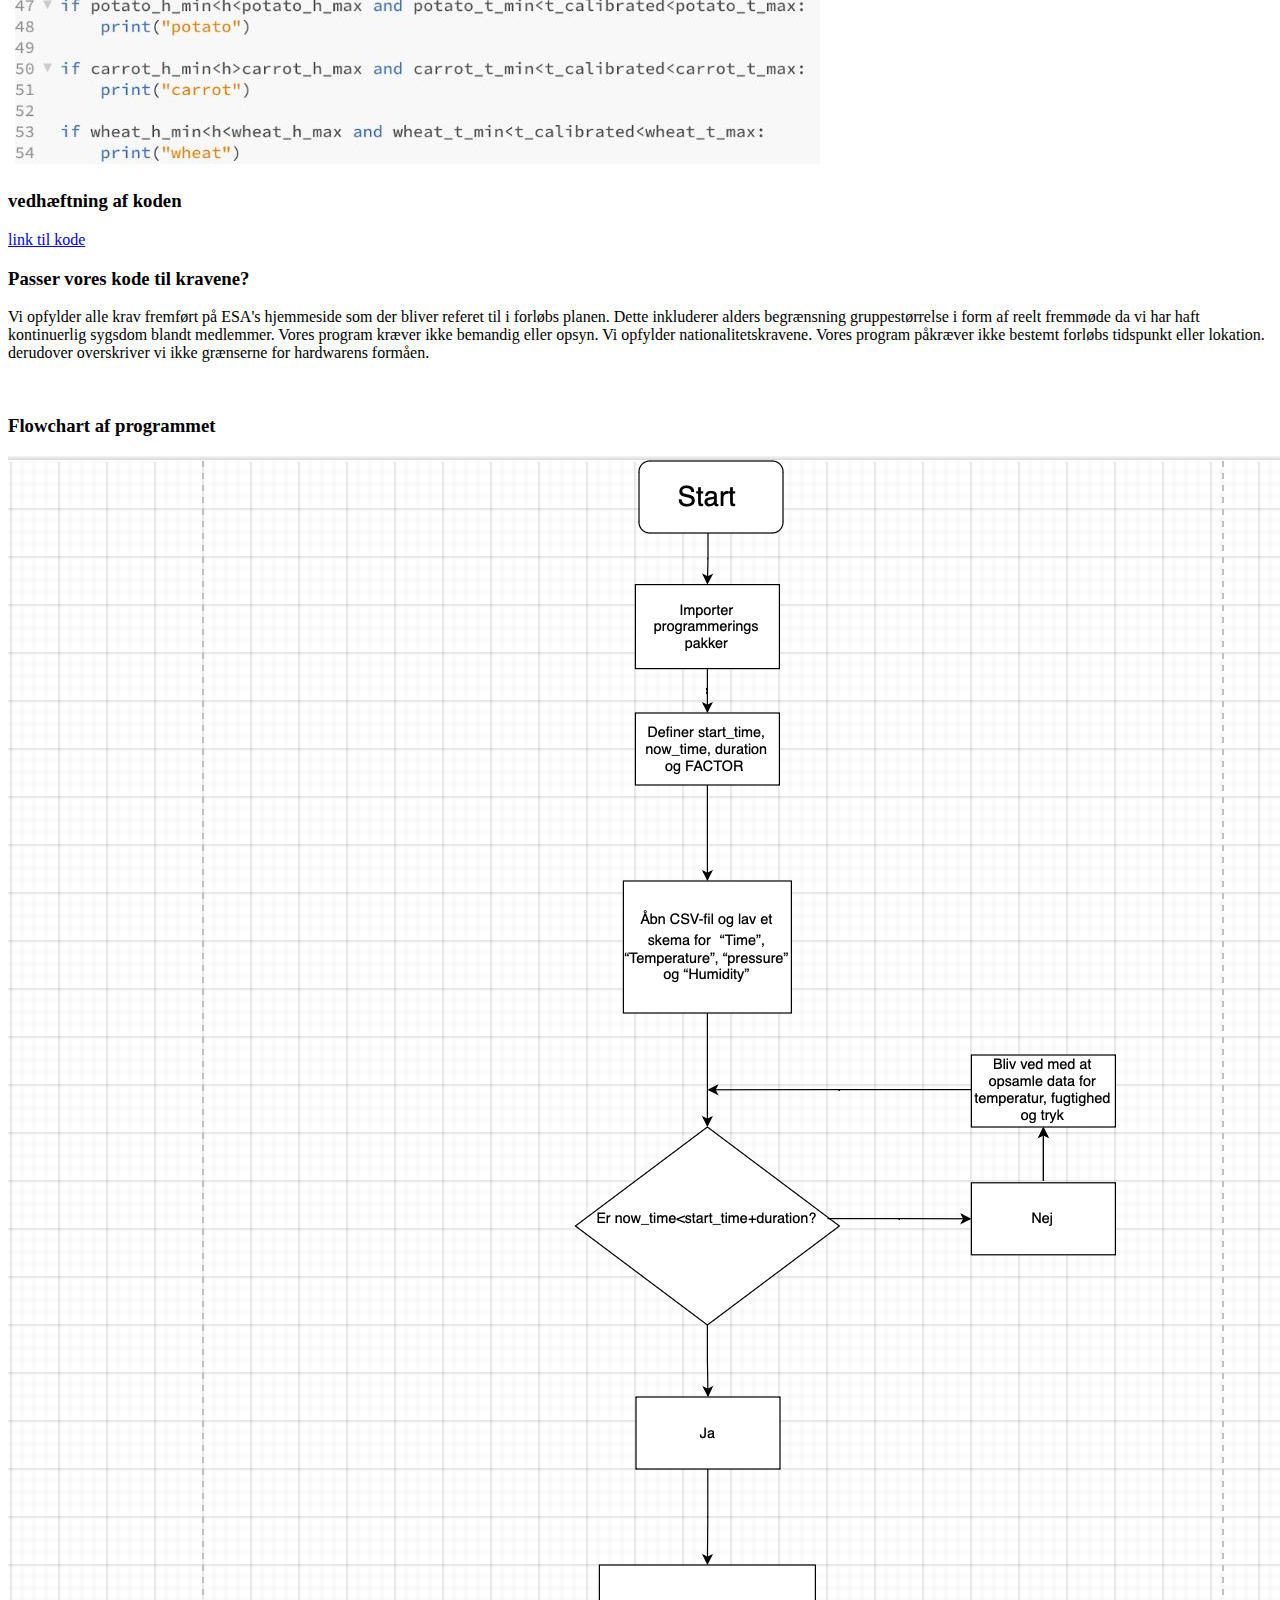
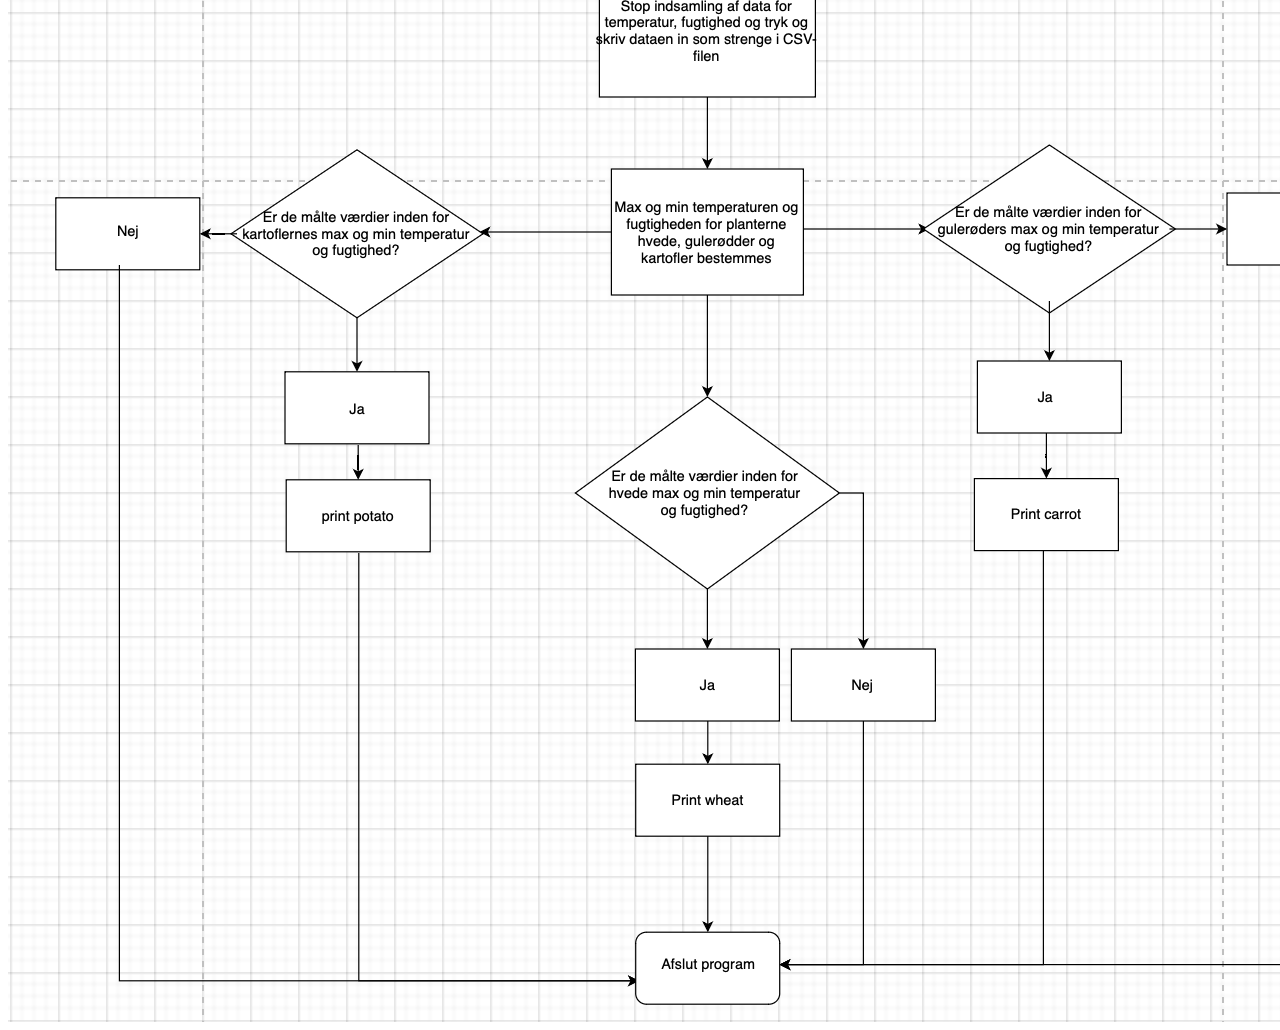
==== commit ef01d133: "Update astroPi.html" ====
--- a/astroPi.html
+++ b/astroPi.html
@@ -49,6 +49,7 @@
         <br>
          <h3> grundig beskrivelse af en sensor-måling</h3>
          <br>
+      På vores testmåling har vi målt tryk, temperatur og fugtighed udenfor over 1 minuts tid med 1 sekunds intervaller. vi kan se, at trykket forbliver det samme og stemmer overens, med den forventede værdi på 1013 kPa (det atmosfæriske tryk på jorden). Dette er forventede da højden og lokationen ikke ændrer sig, og vi befinder os på jorden. Fugtigheden stiger minimalt, dette kan forklares ved, at vi flytter astropi fra indenfor til udenfor, og da fugtigheden udenfor er højere end indenfor vil den stige (vi ser stigningen i målingen, da vi ikke lod astropi sidde udenfor, før vi begyndte målingen). Temperaturen falder med lidt under 2 grader celsius, dette forklares ved temperatur ændringen fra indenfor til udenfor, og da det blæste udenfor, vil der også være en coolingeffekt, som for temperaturen til at falde.
          <p> 
          
          </p>
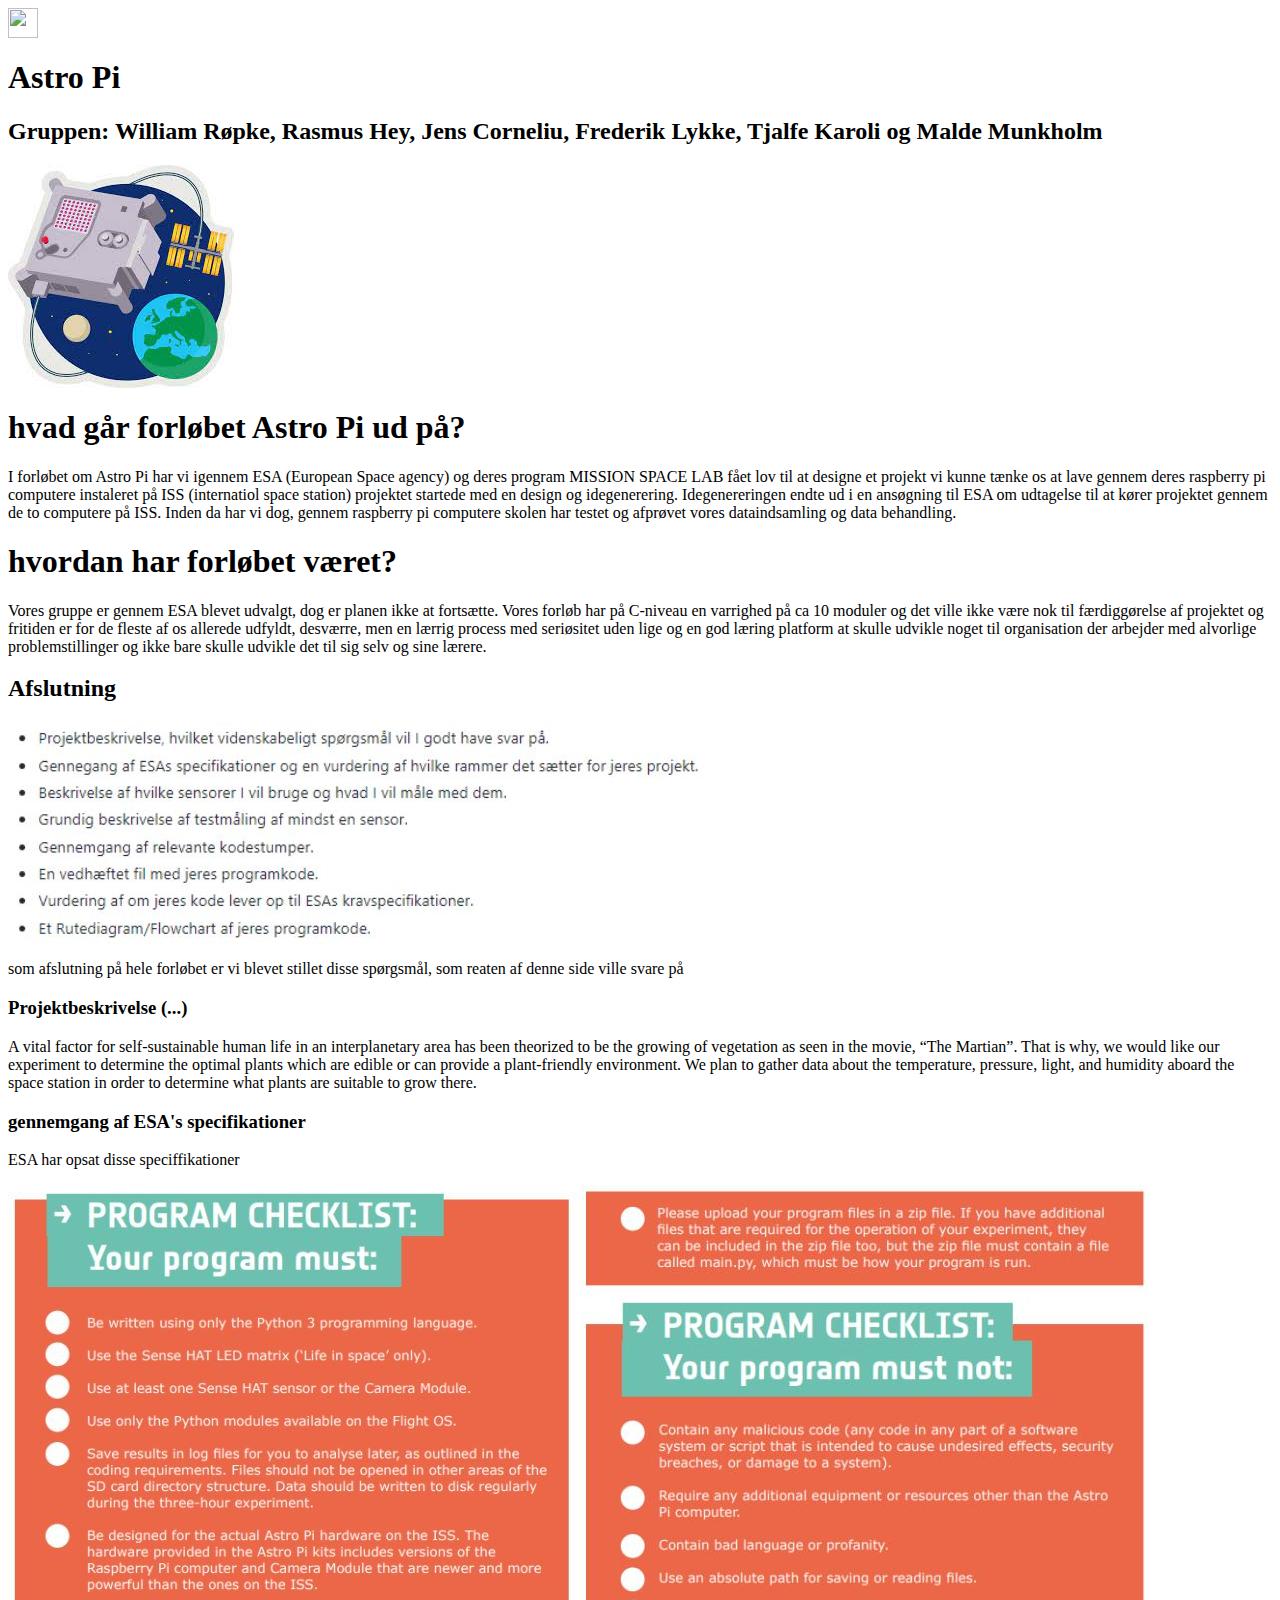
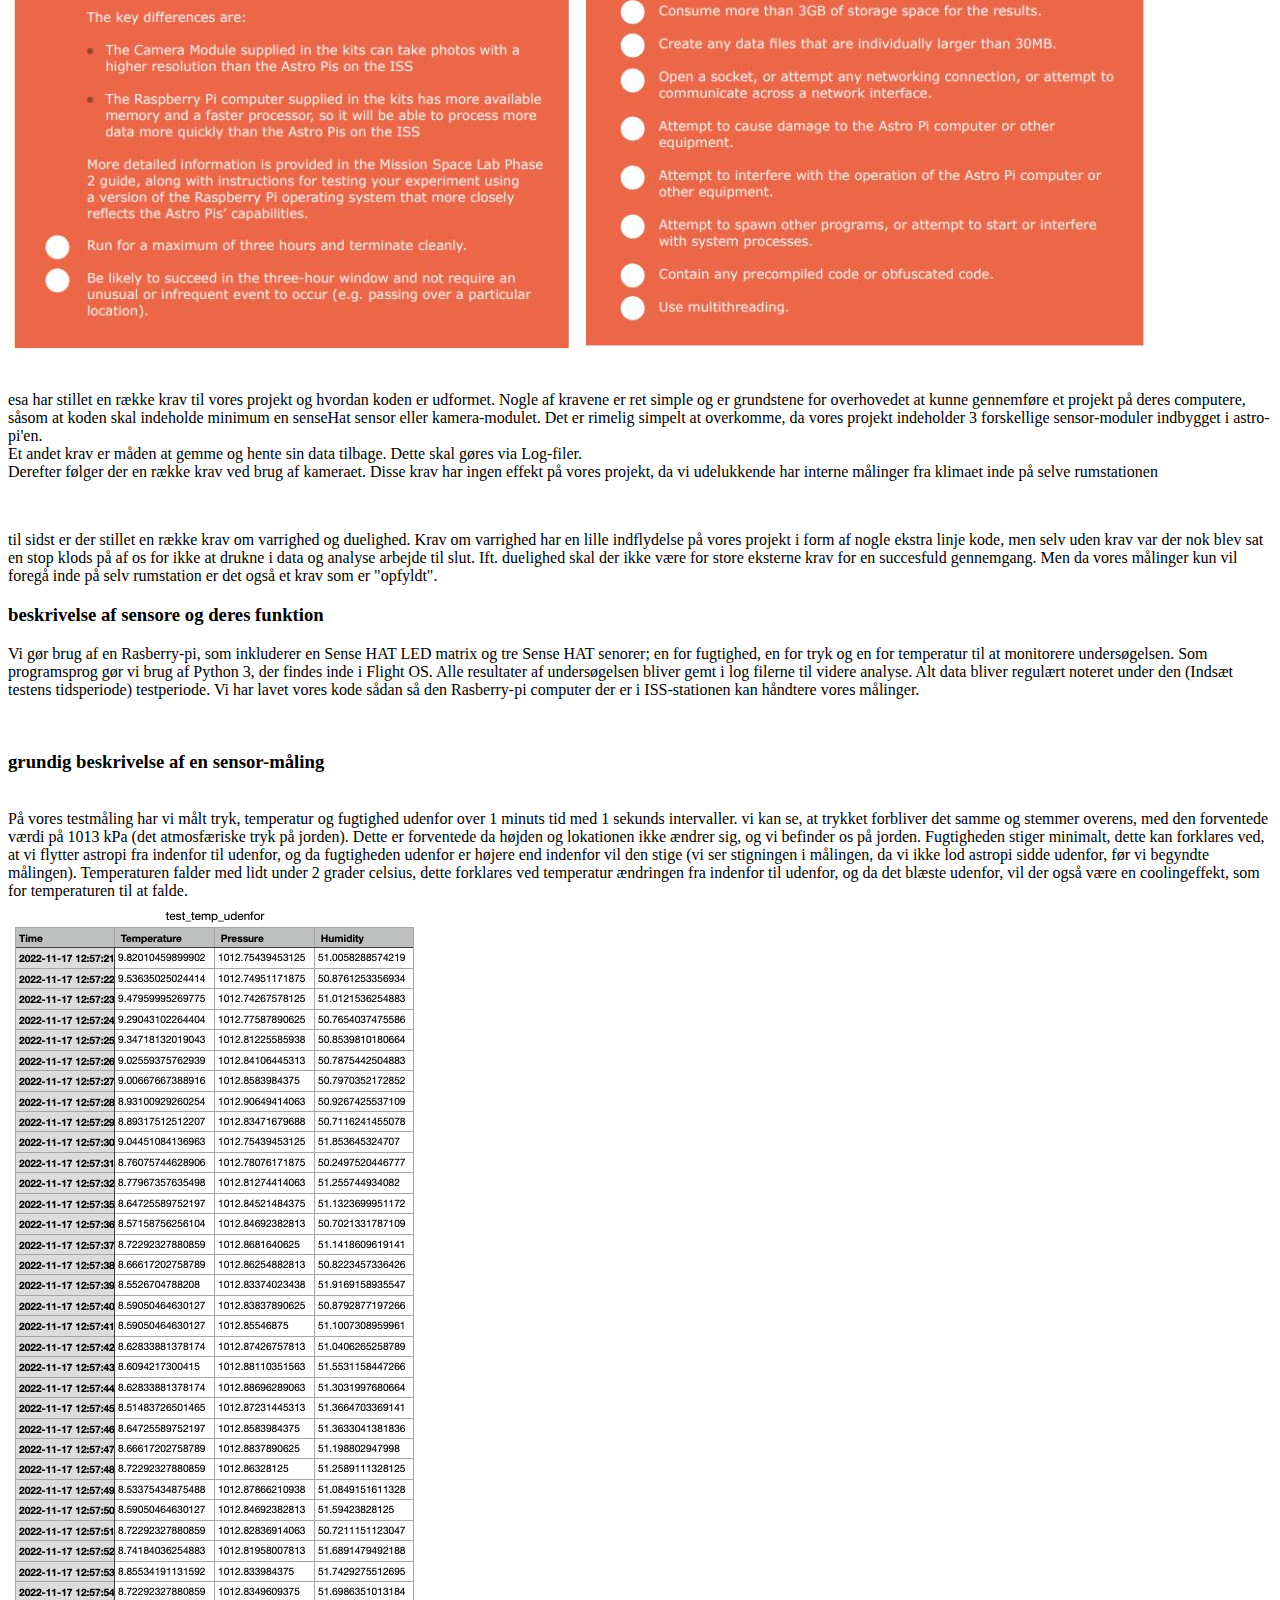
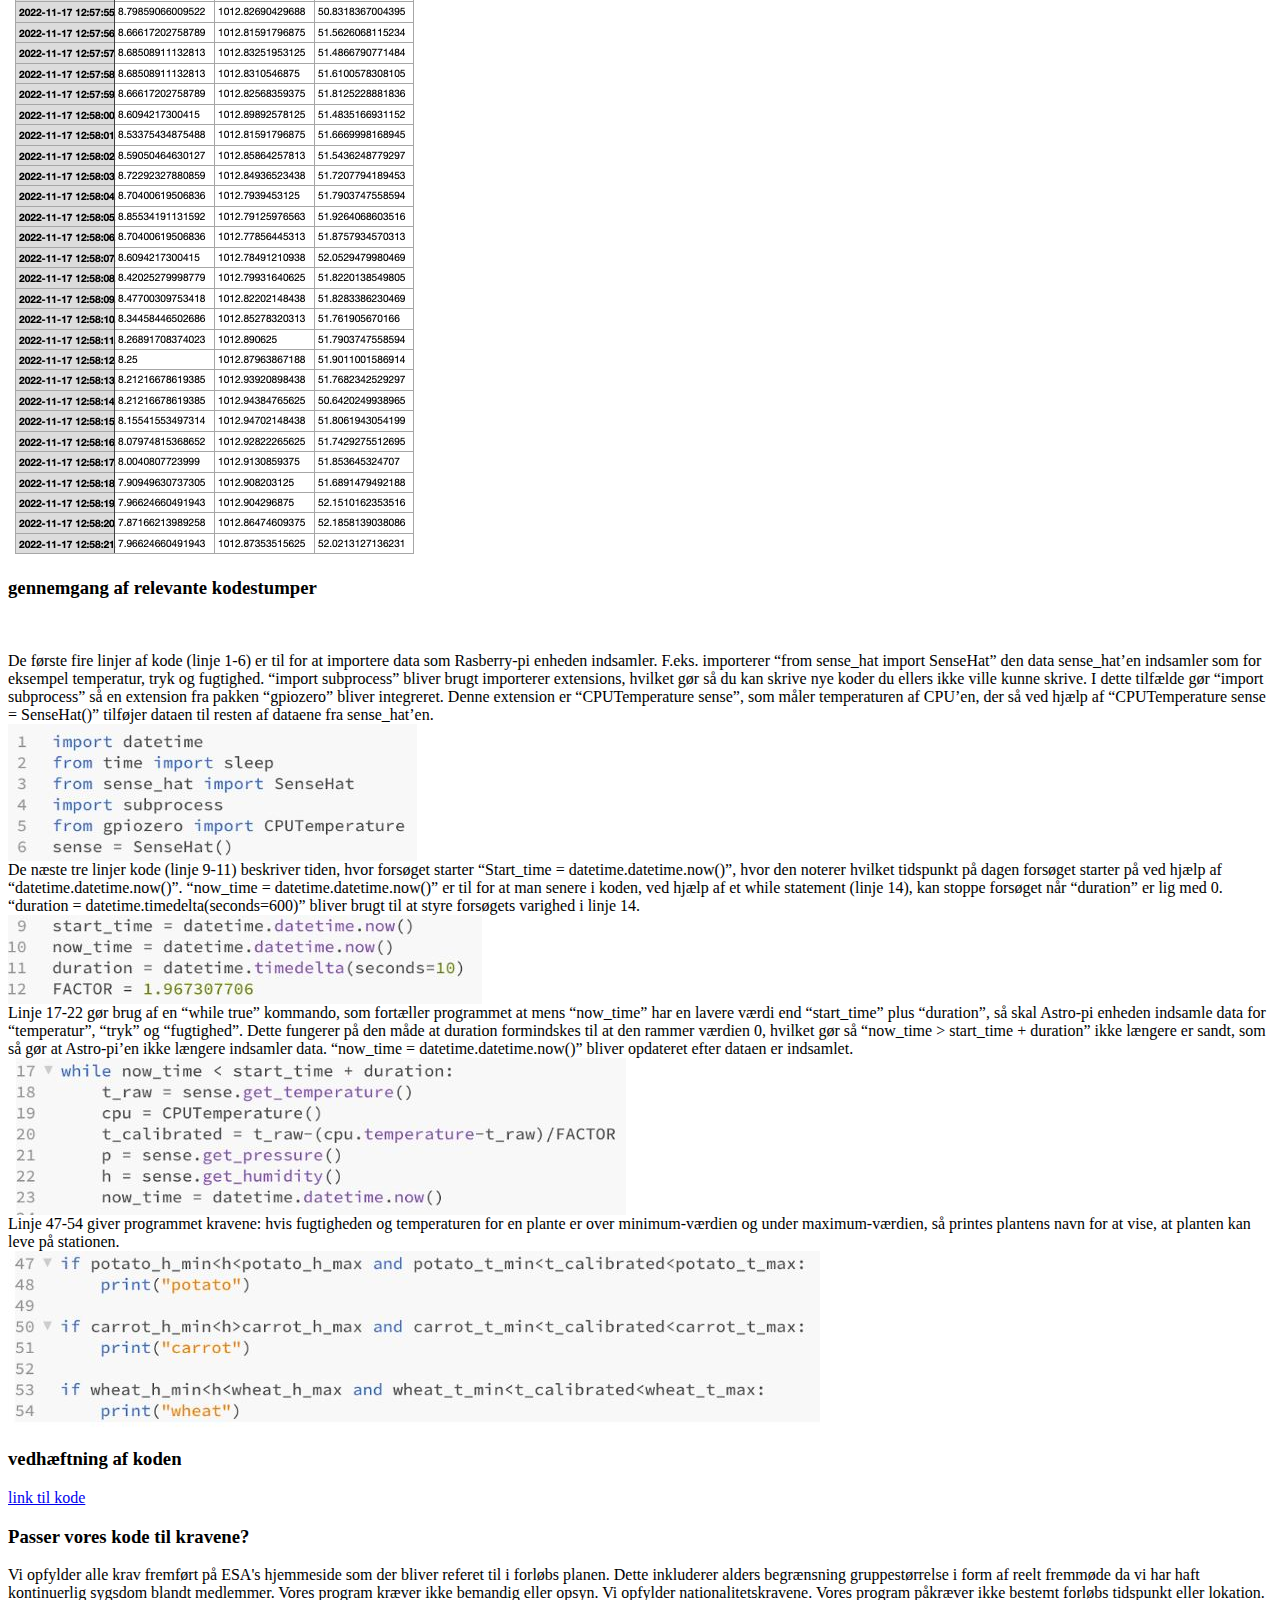
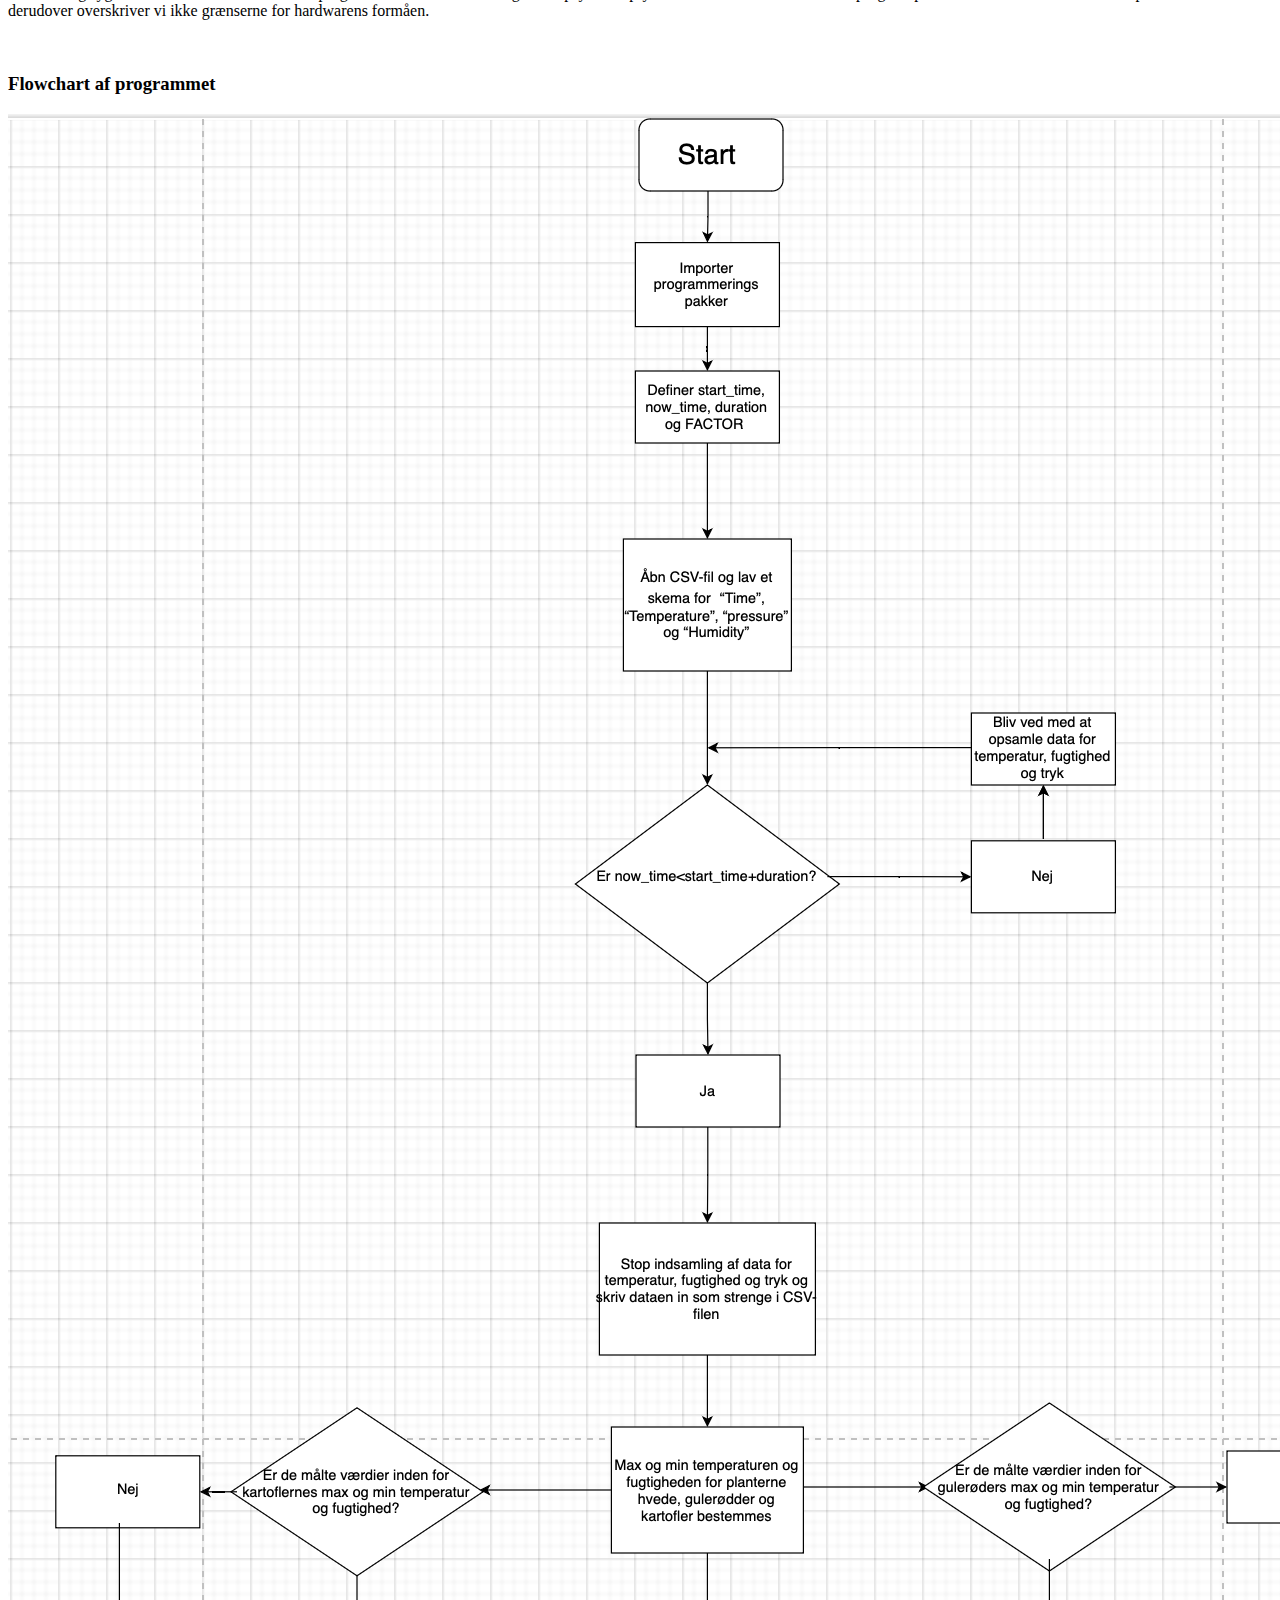
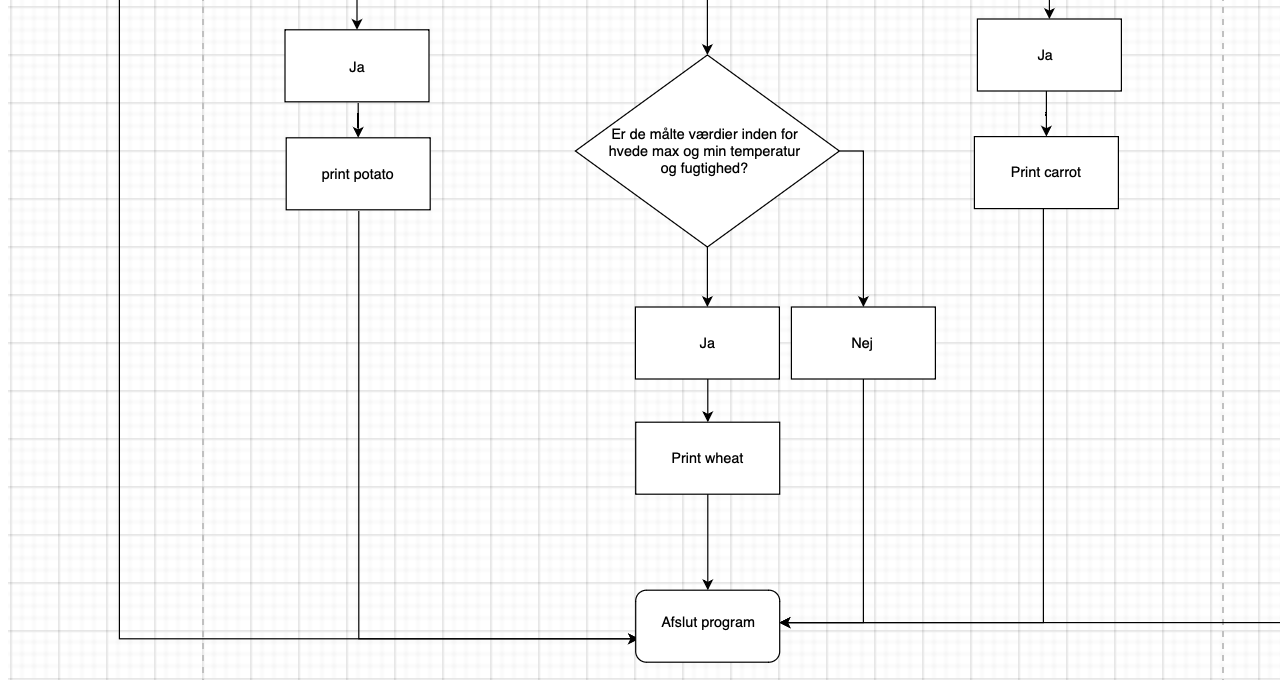
==== commit b9596541: "Update astroPi.html" ====
--- a/astroPi.html
+++ b/astroPi.html
@@ -50,7 +50,9 @@
          <h3> grundig beskrivelse af en sensor-måling</h3>
          <br>
       På vores testmåling har vi målt tryk, temperatur og fugtighed udenfor over 1 minuts tid med 1 sekunds intervaller. vi kan se, at trykket forbliver det samme og stemmer overens, med den forventede værdi på 1013 kPa (det atmosfæriske tryk på jorden). Dette er forventede da højden og lokationen ikke ændrer sig, og vi befinder os på jorden. Fugtigheden stiger minimalt, dette kan forklares ved, at vi flytter astropi fra indenfor til udenfor, og da fugtigheden udenfor er højere end indenfor vil den stige (vi ser stigningen i målingen, da vi ikke lod astropi sidde udenfor, før vi begyndte målingen). Temperaturen falder med lidt under 2 grader celsius, dette forklares ved temperatur ændringen fra indenfor til udenfor, og da det blæste udenfor, vil der også være en coolingeffekt, som for temperaturen til at falde.
-         <p> 
+        <br>
+      <img src="testdata.png">
+      <p> 
          
          </p>
          <h3> gennemgang af relevante kodestumper</h3>
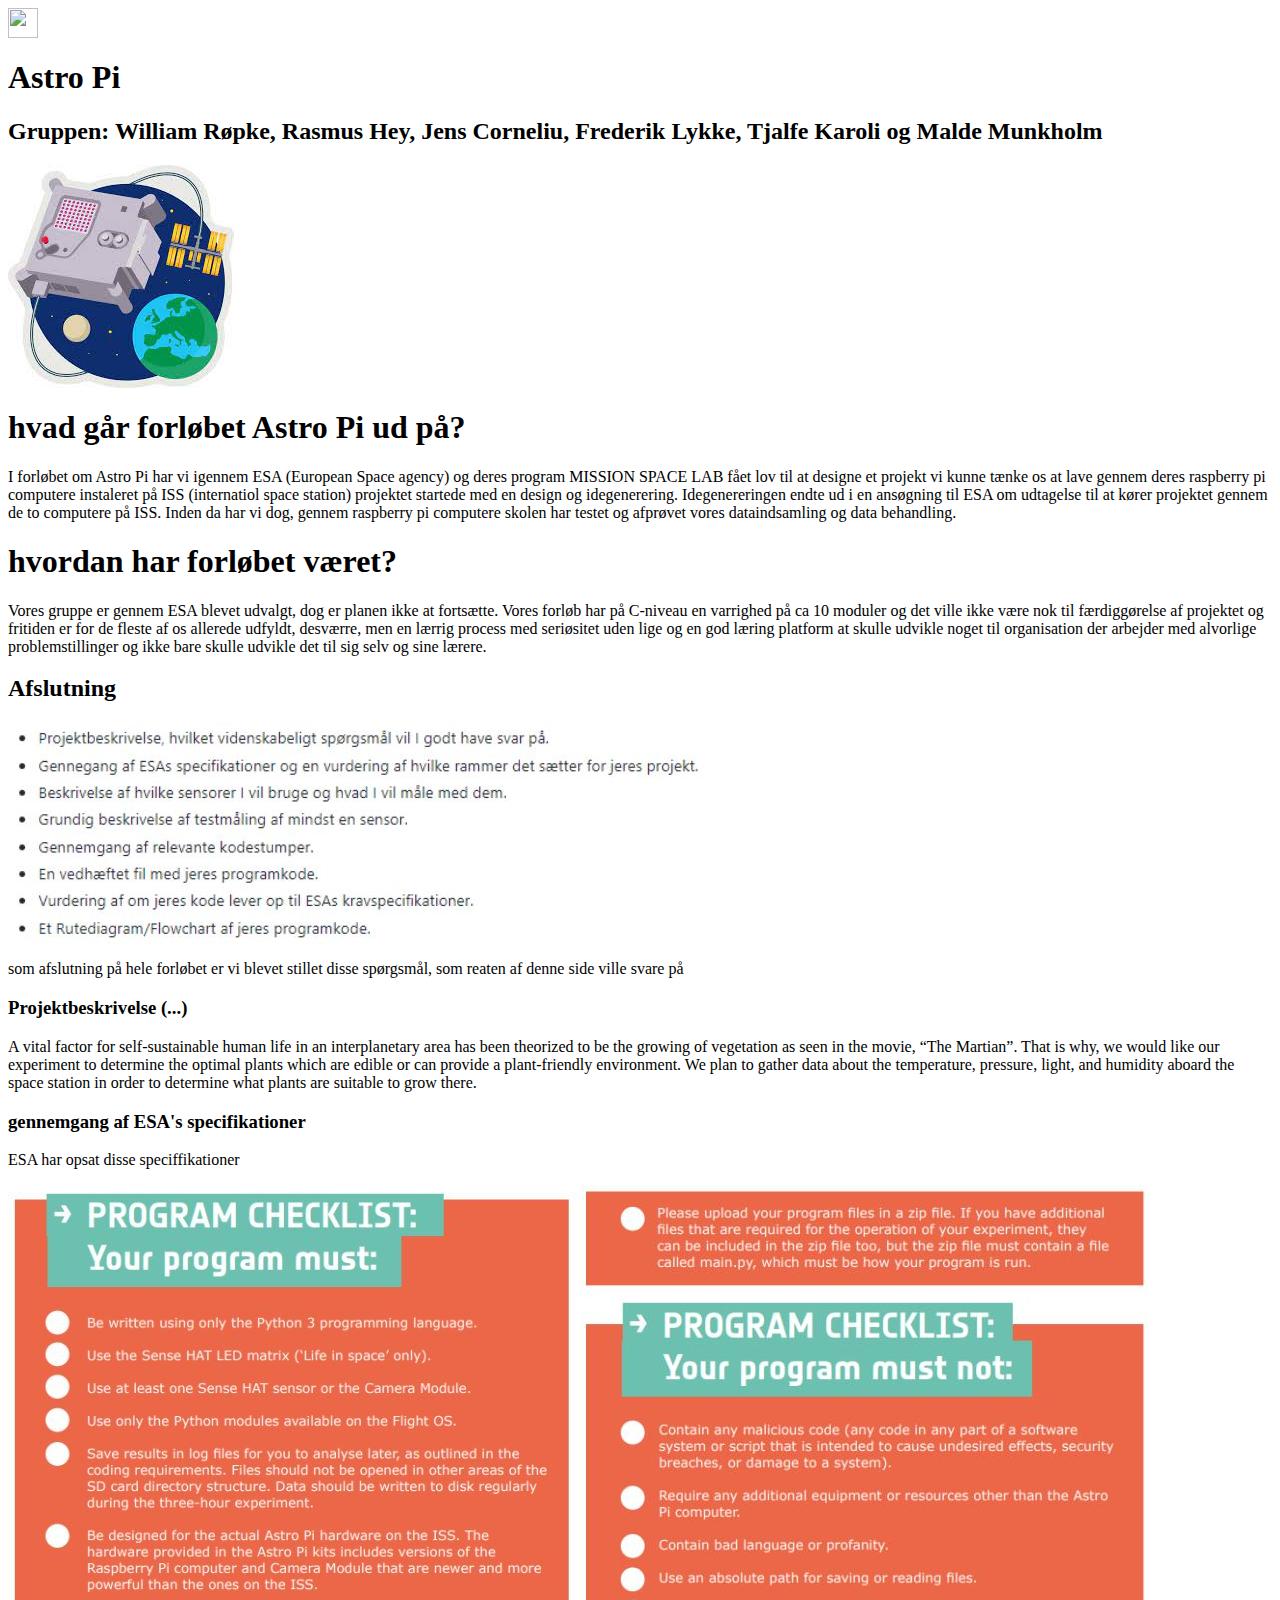
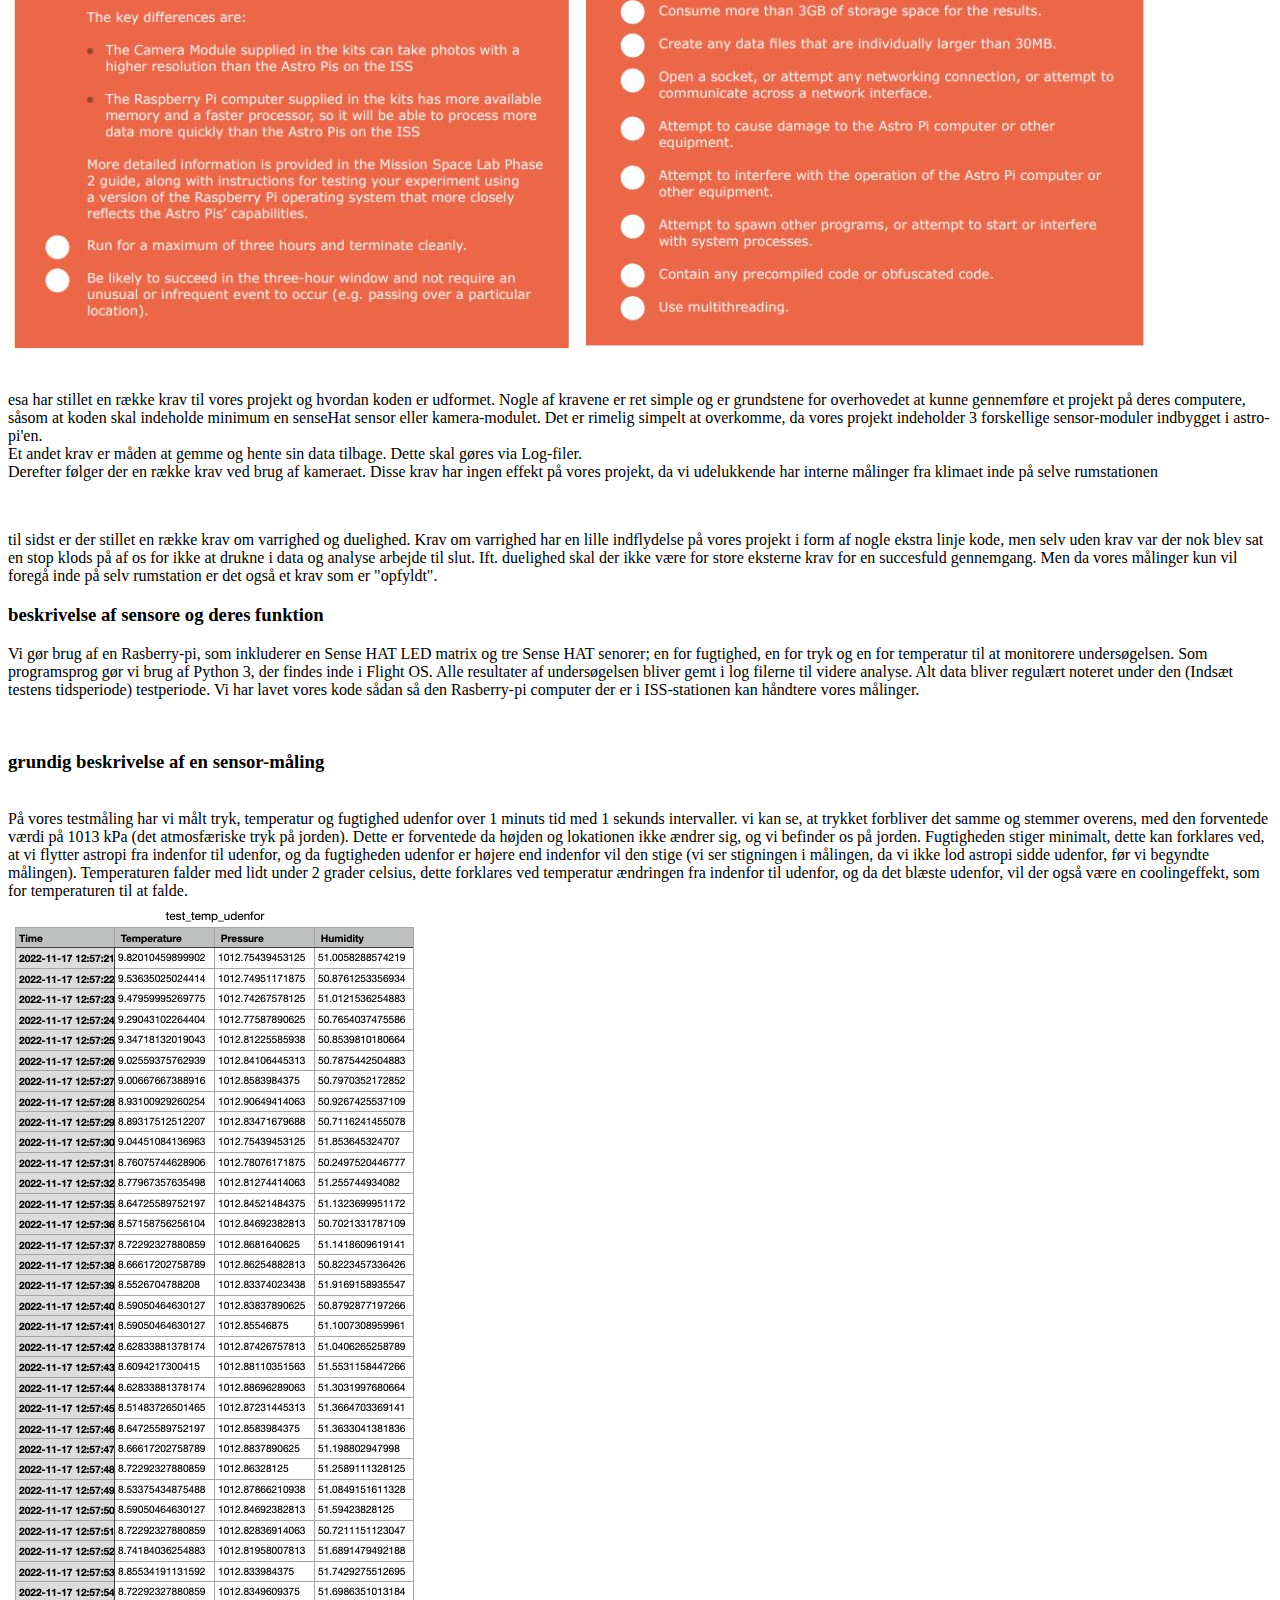
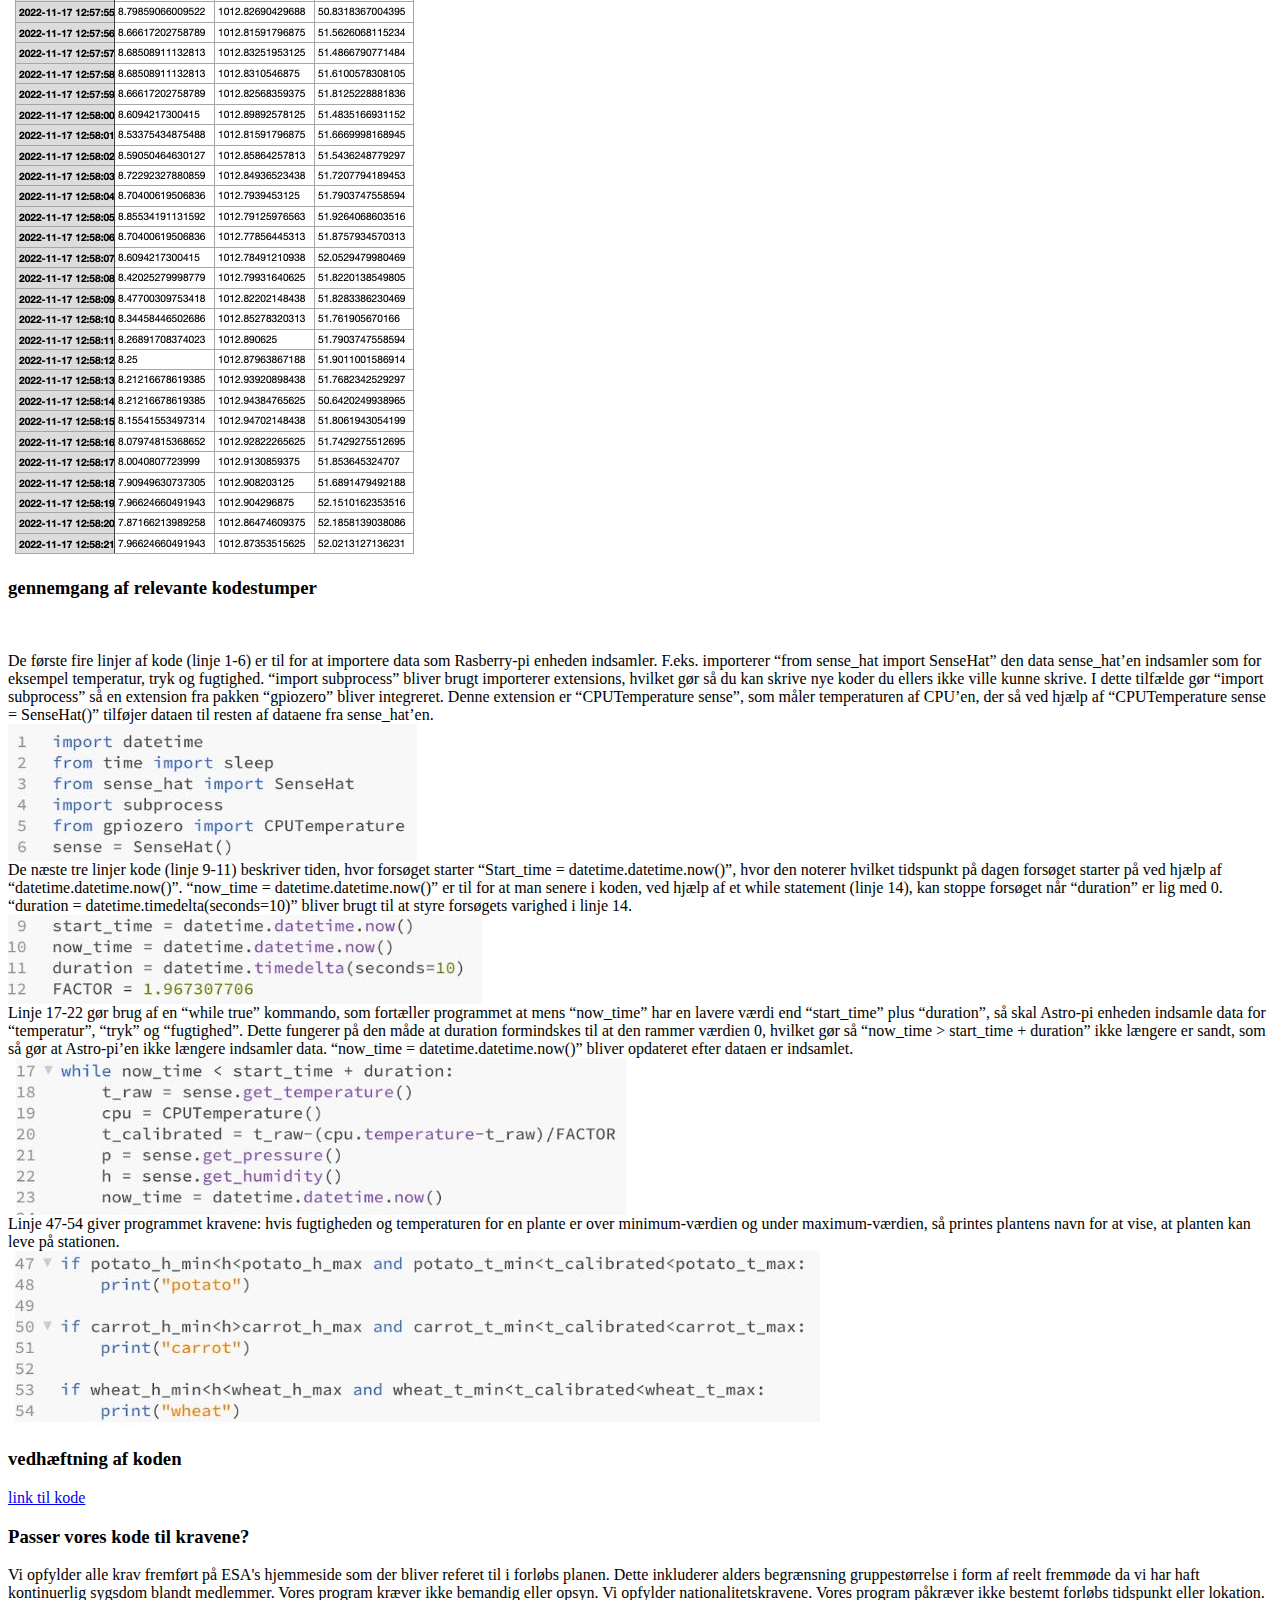
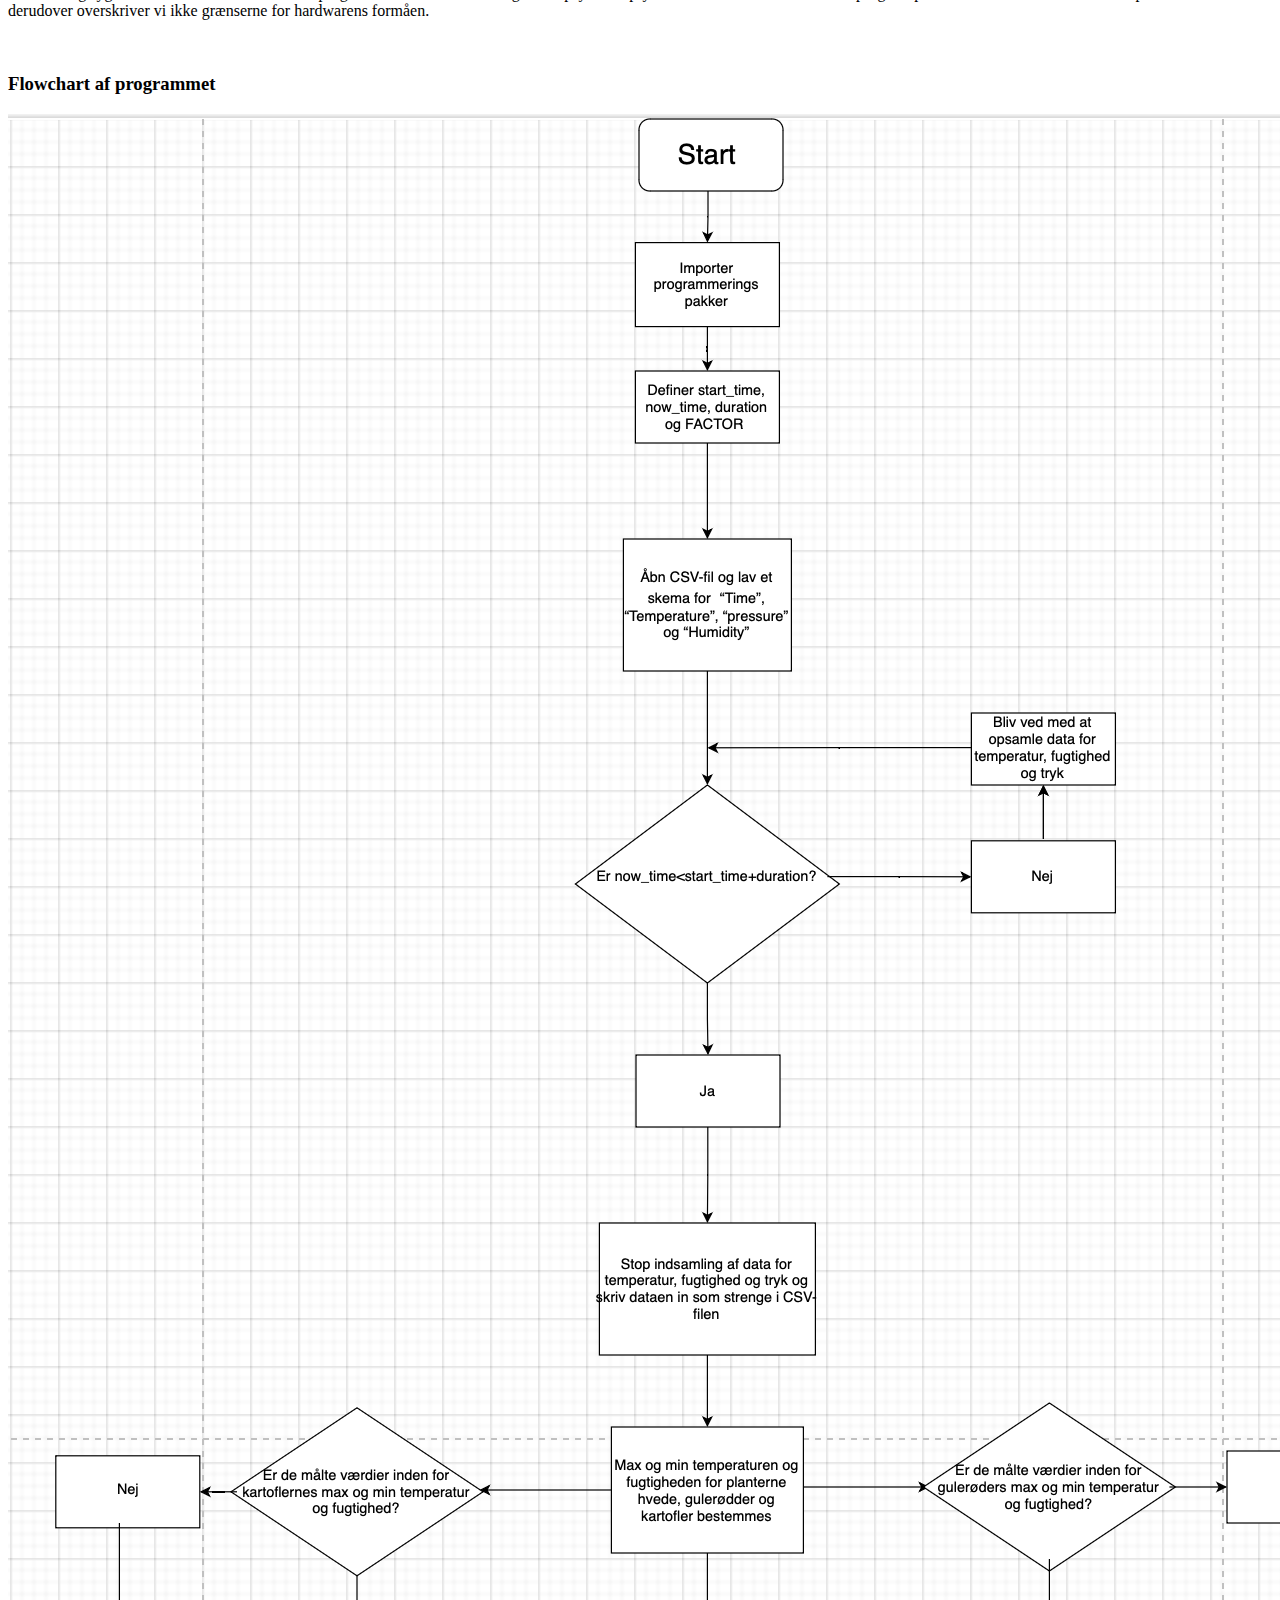
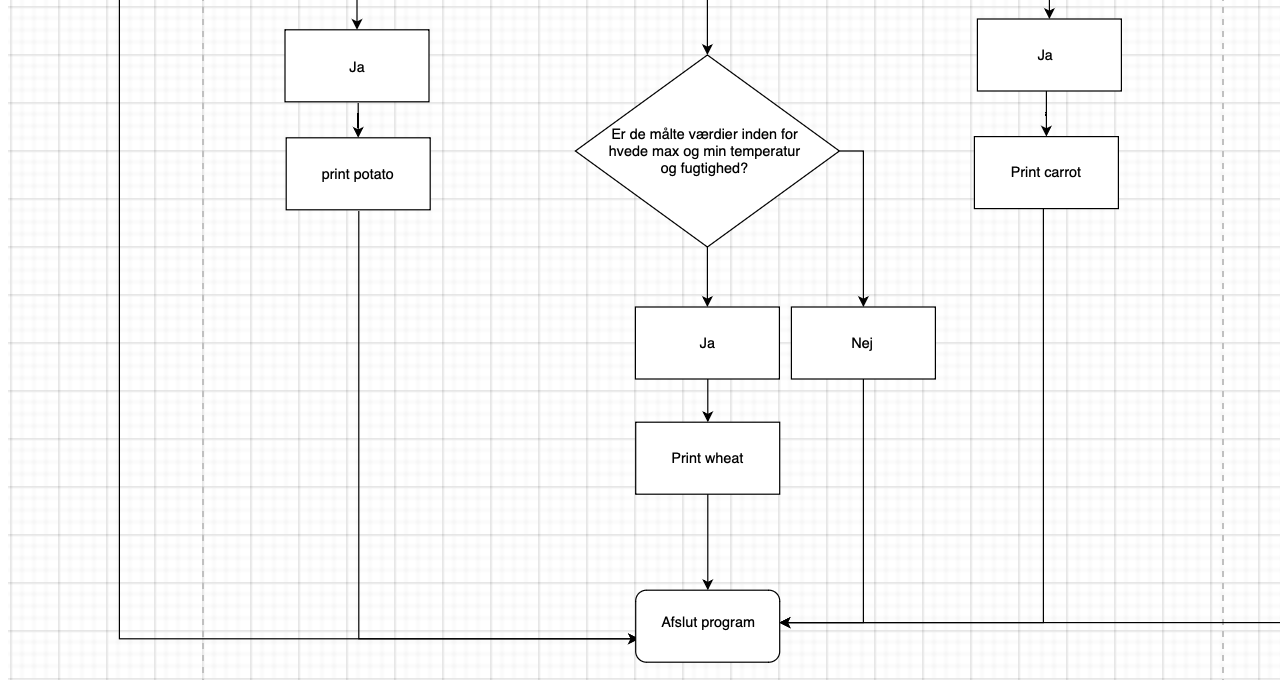
==== commit 87db6a53: "Update astroPi.html" ====
--- a/astroPi.html
+++ b/astroPi.html
@@ -62,7 +62,7 @@
            <br>
              <img src="linje%201%20til%206.JPG">
             <br> 
-         De næste tre linjer kode (linje 9-11) beskriver tiden, hvor forsøget starter “Start_time = datetime.datetime.now()”, hvor den noterer hvilket tidspunkt på dagen forsøget starter på ved hjælp af “datetime.datetime.now()”. “now_time = datetime.datetime.now()” er til for at man senere i koden, ved hjælp af et while statement (linje 14), kan stoppe forsøget når “duration” er lig med 0. “duration = datetime.timedelta(seconds=600)” bliver brugt til at styre forsøgets varighed i linje 14.
+         De næste tre linjer kode (linje 9-11) beskriver tiden, hvor forsøget starter “Start_time = datetime.datetime.now()”, hvor den noterer hvilket tidspunkt på dagen forsøget starter på ved hjælp af “datetime.datetime.now()”. “now_time = datetime.datetime.now()” er til for at man senere i koden, ved hjælp af et while statement (linje 14), kan stoppe forsøget når “duration” er lig med 0. “duration = datetime.timedelta(seconds=10)” bliver brugt til at styre forsøgets varighed i linje 14.
           <br>
              <img src=linje%209%20til%2011.JPG>
              <br>
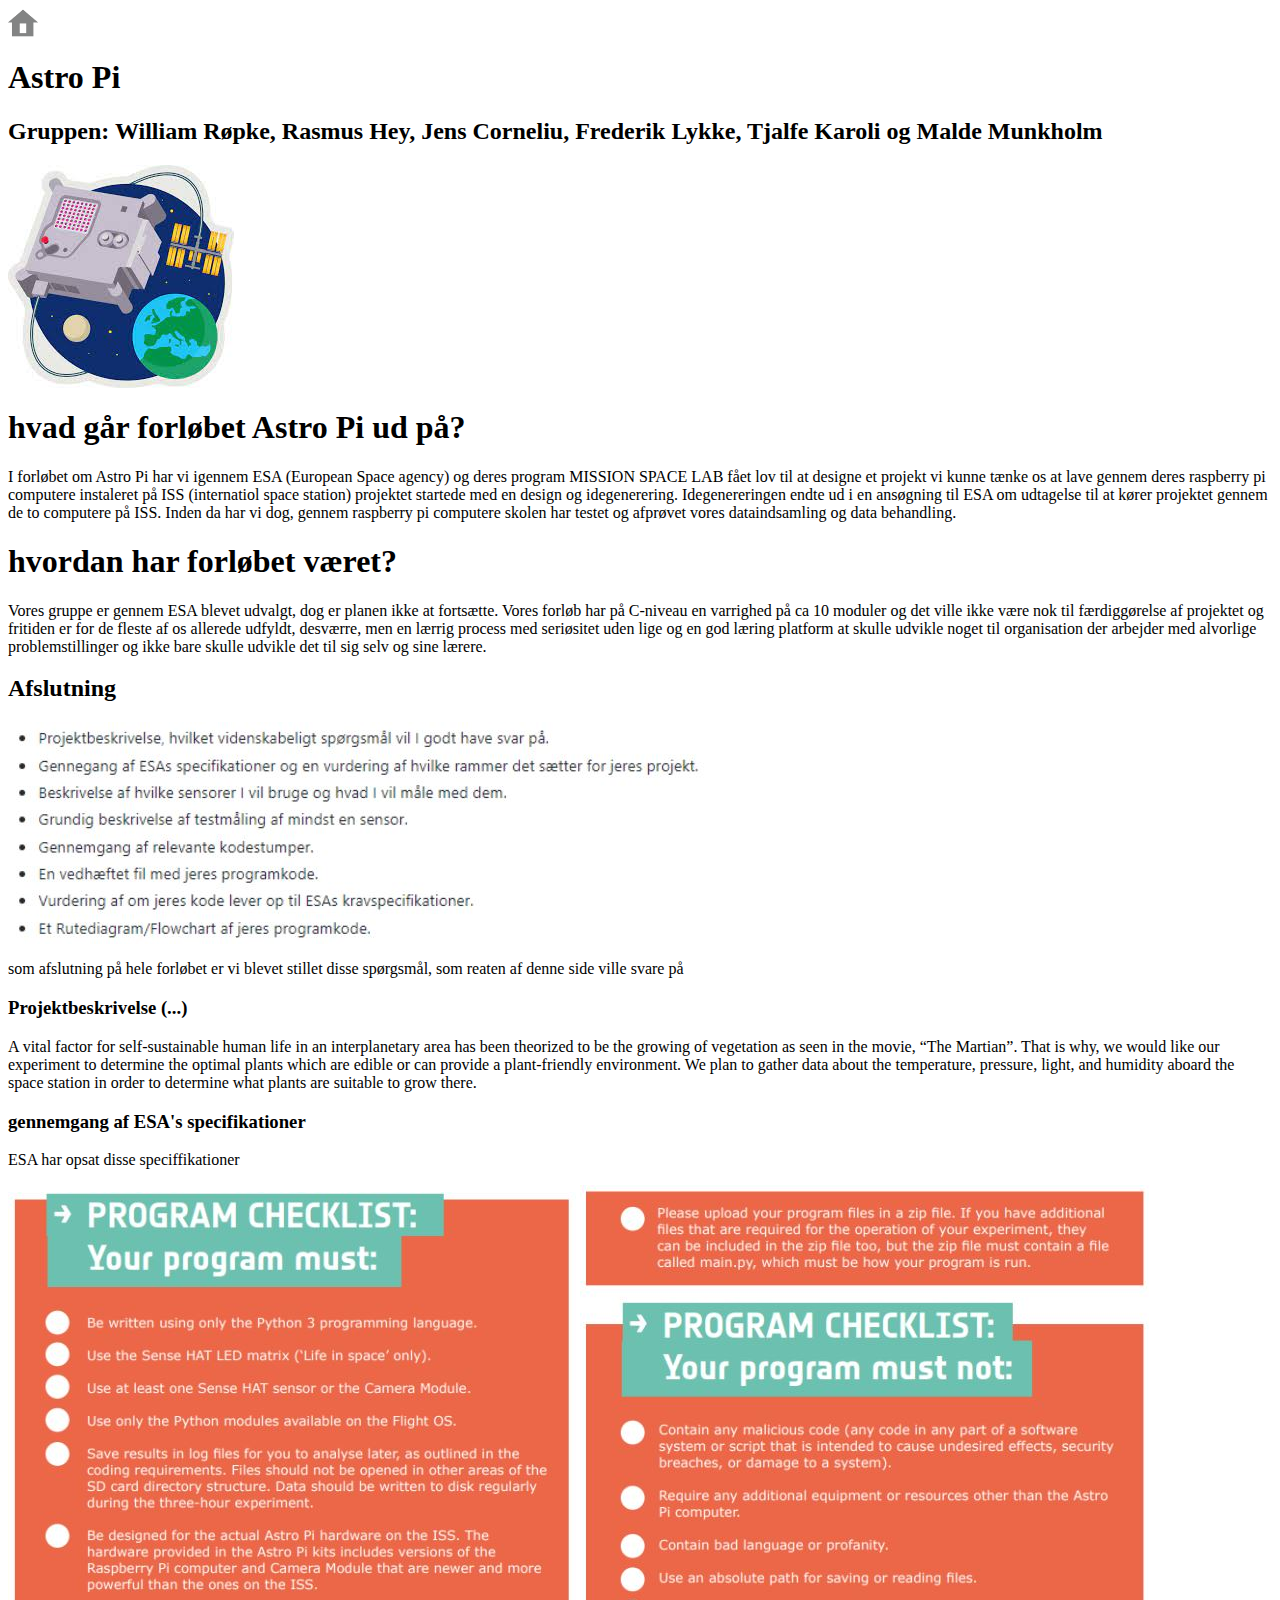
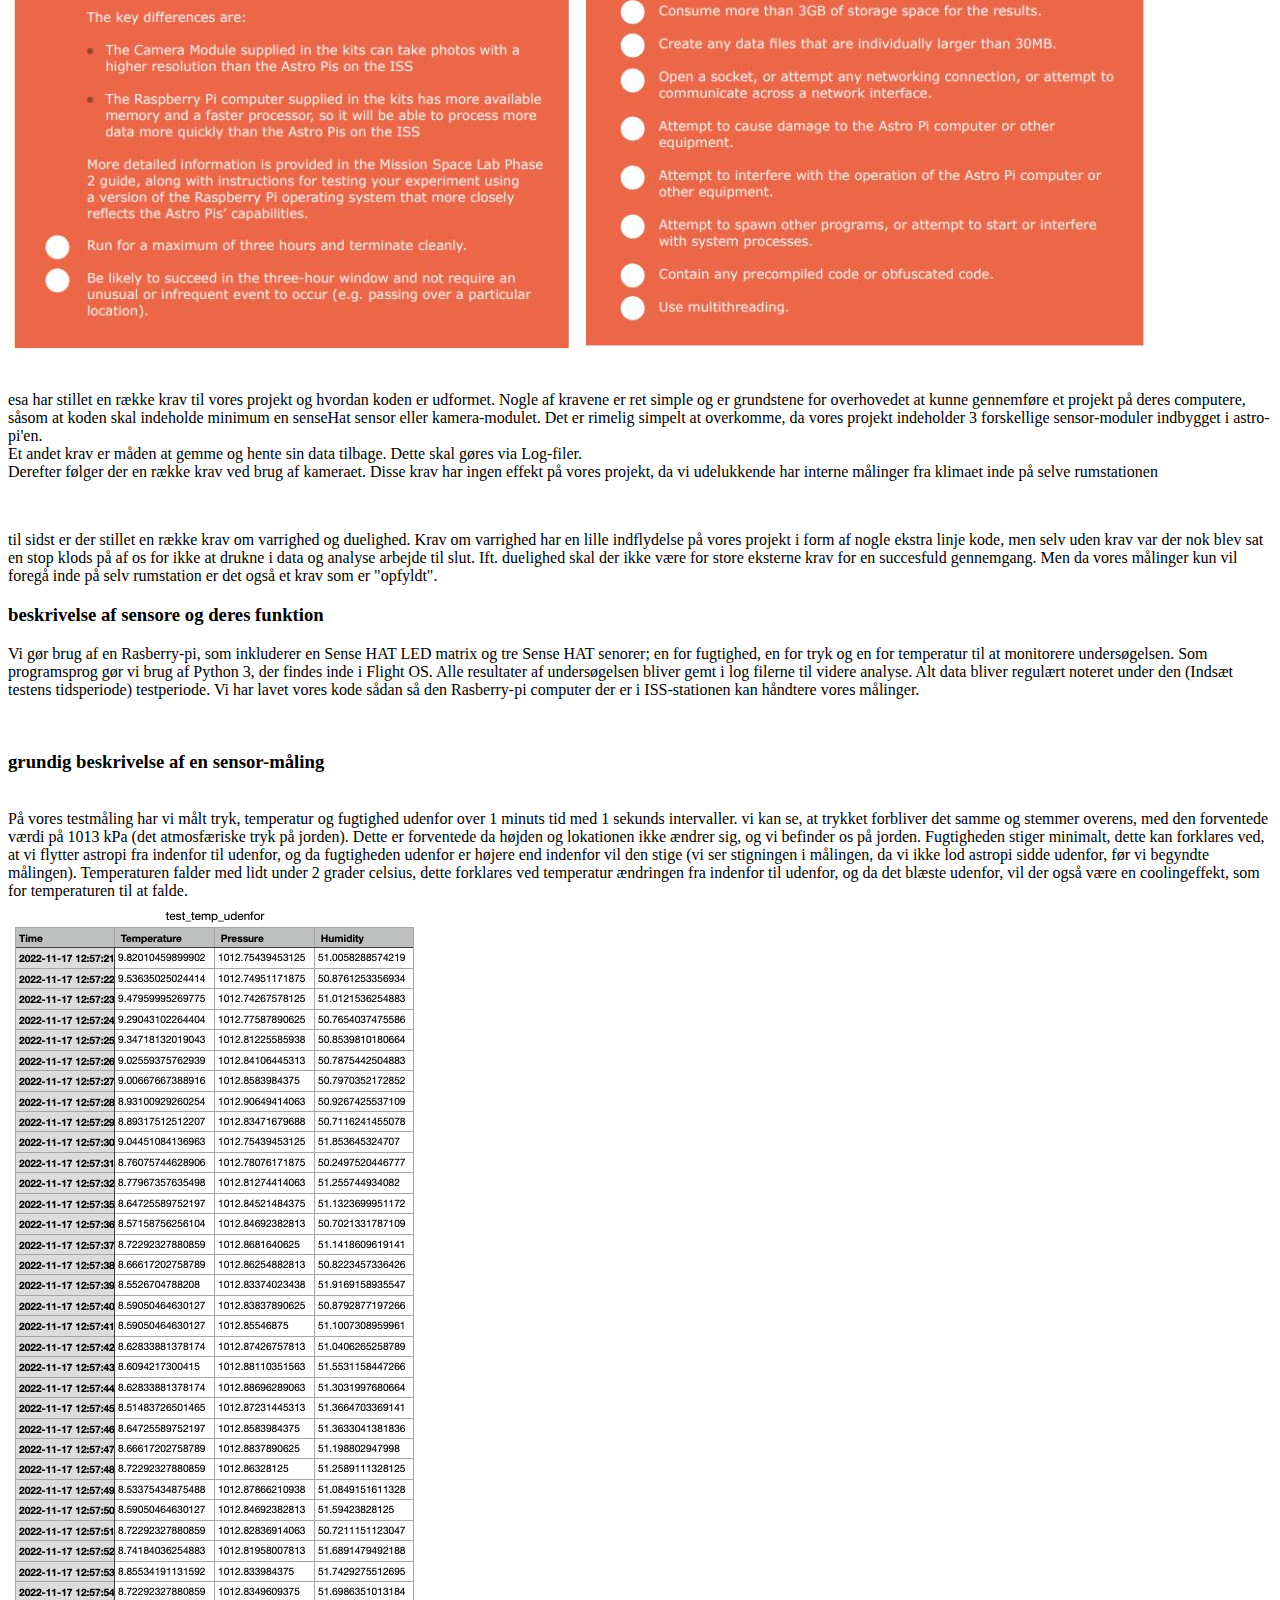
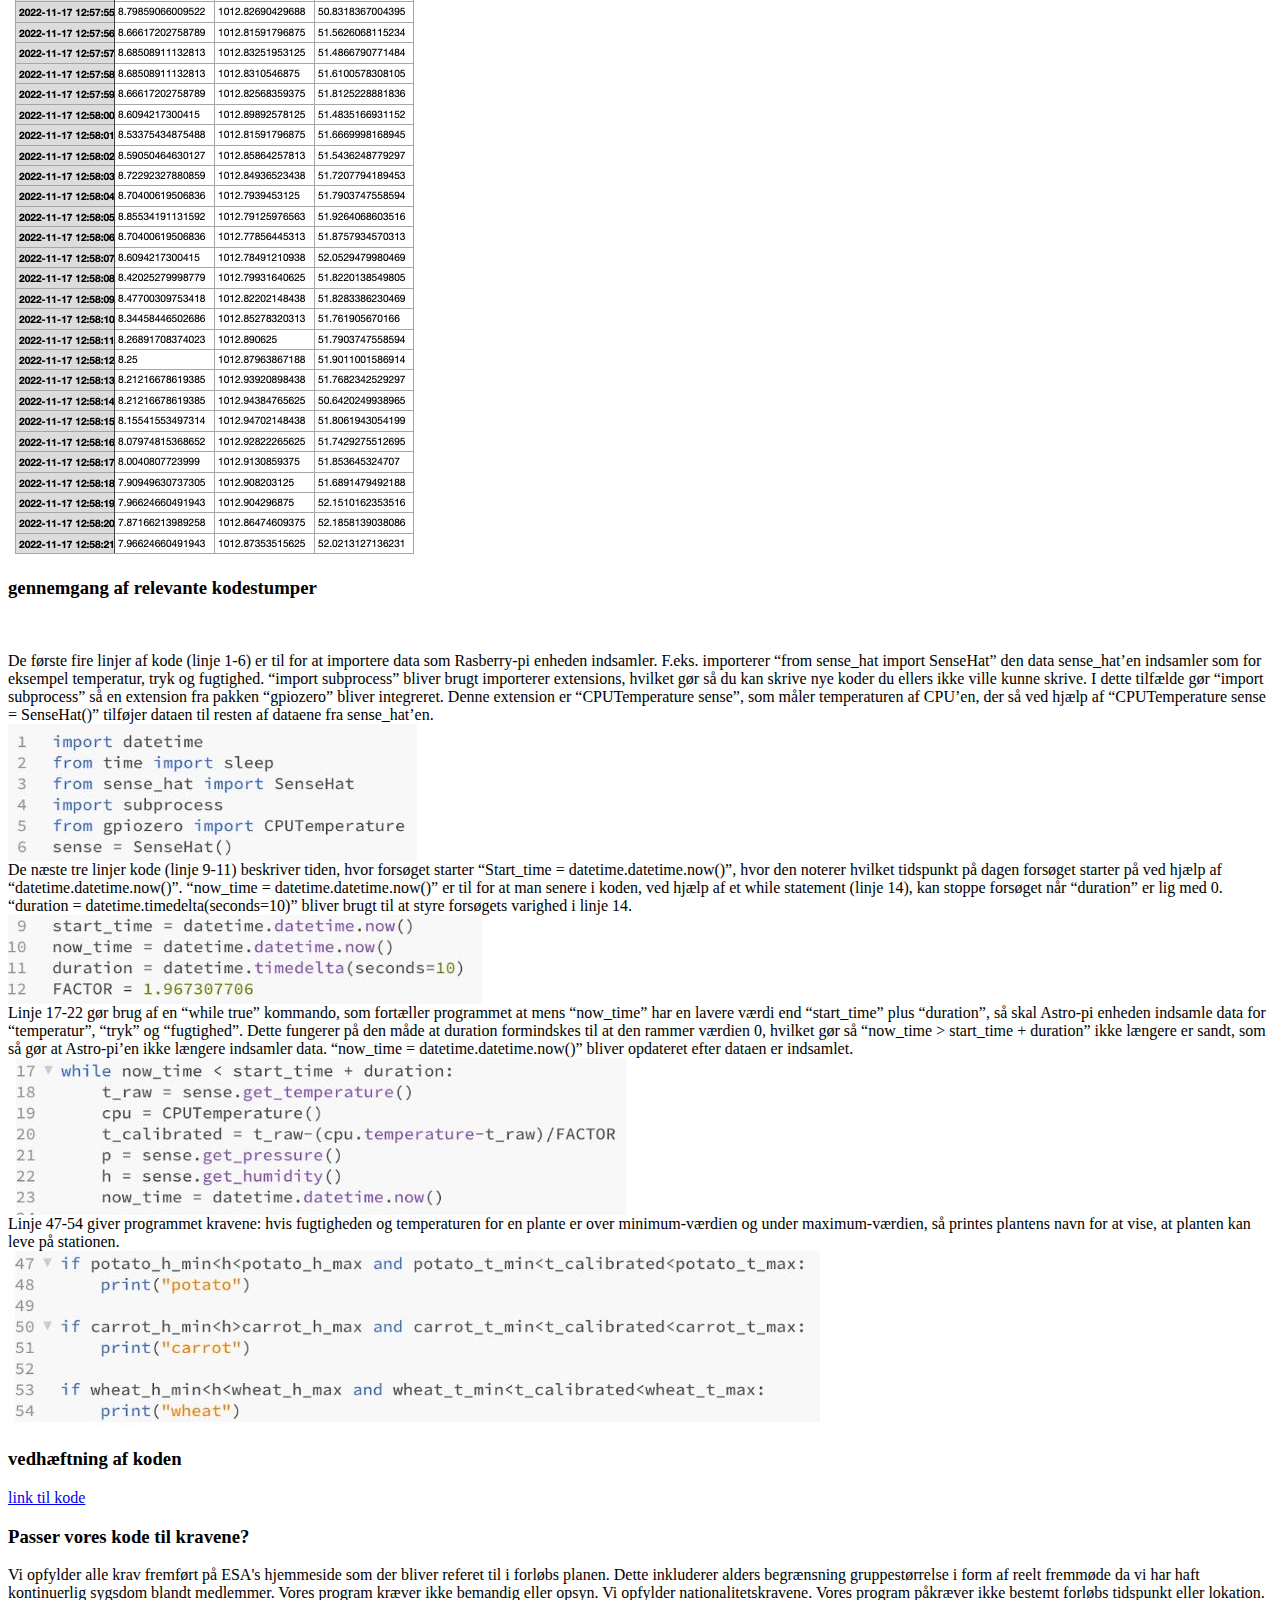
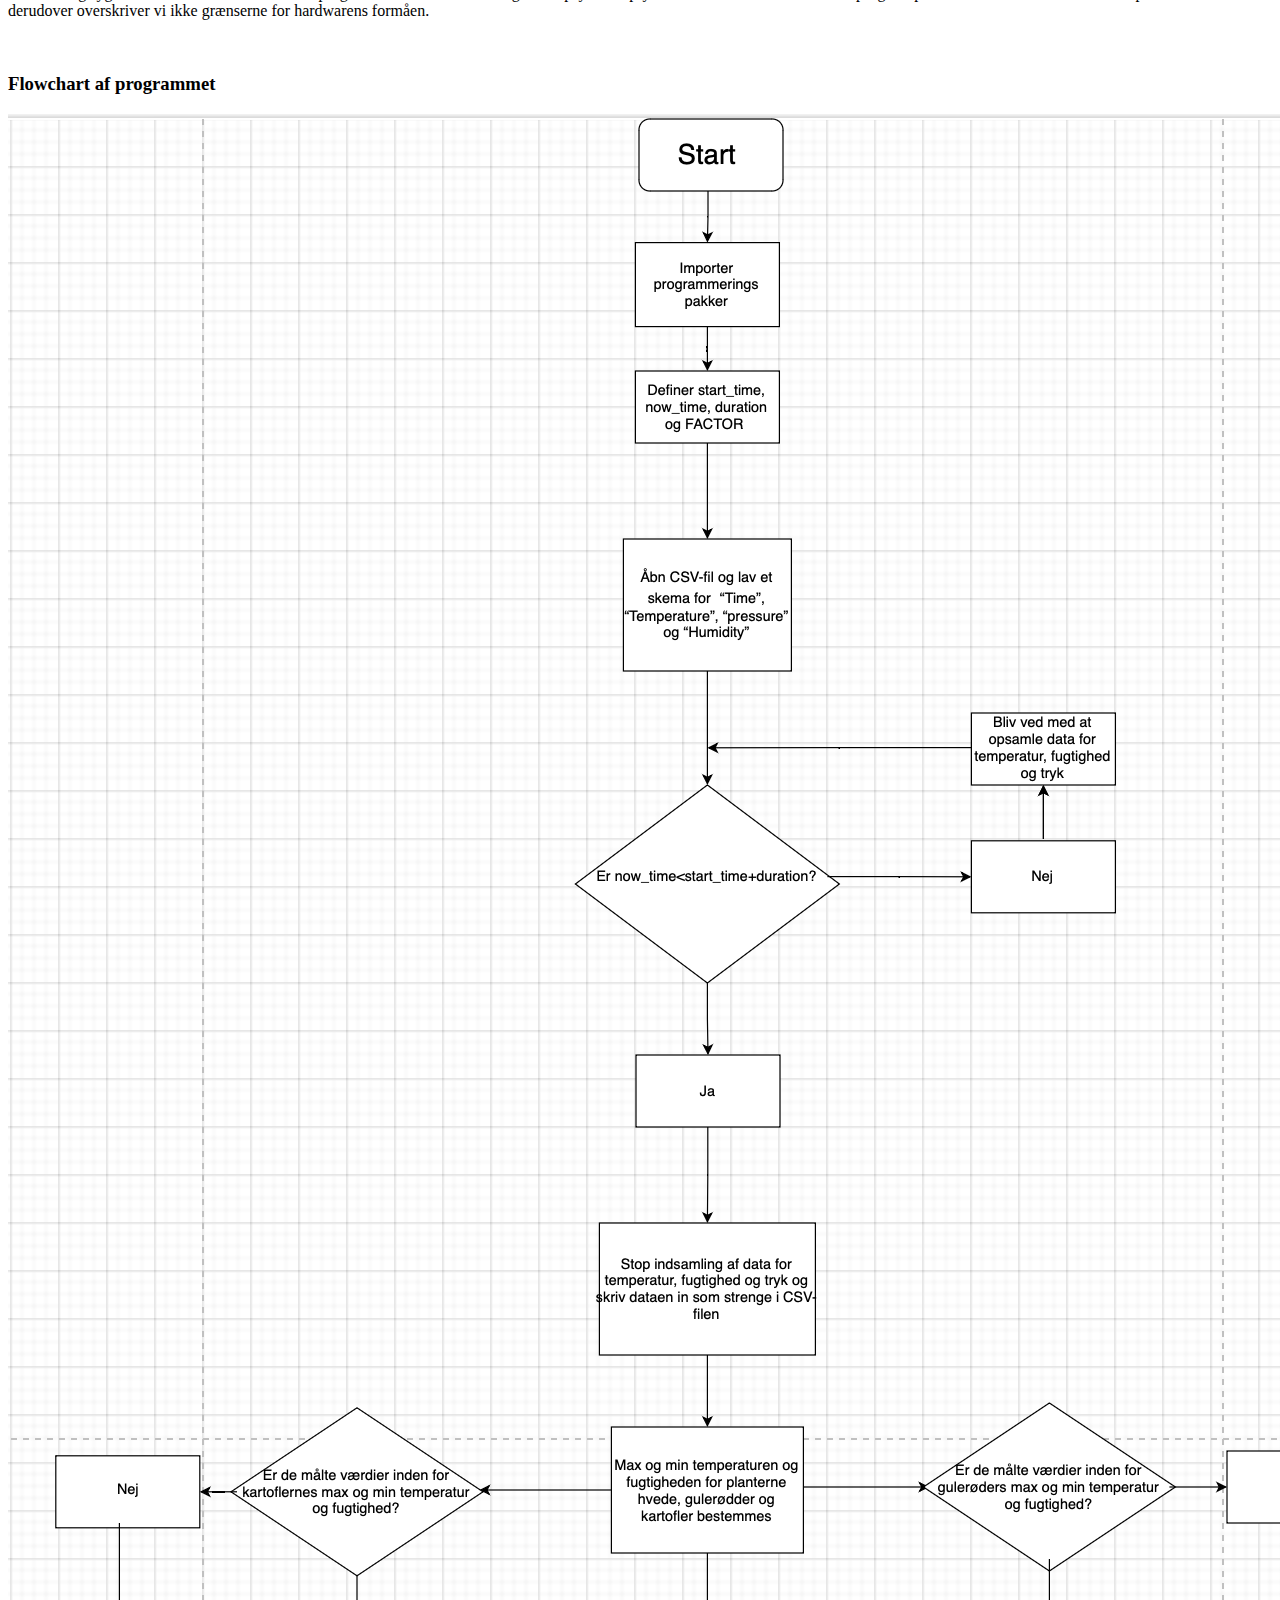
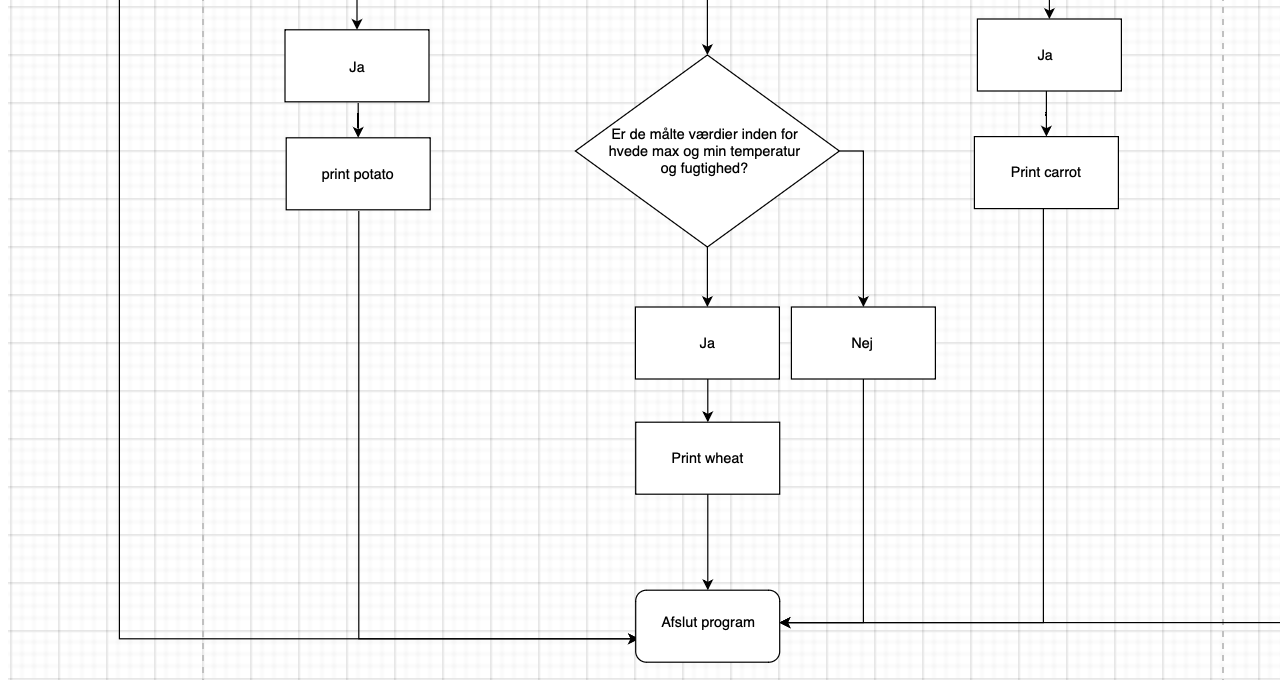
==== commit d6399624: "Update astroPi.html" ====
--- a/astroPi.html
+++ b/astroPi.html
@@ -6,7 +6,7 @@
      
       </head> 
      <body>   
-       <a href="index.html"><img src="billeder/hus.png"width="30px"height="30px"></a>
+       <a href="index.html"><img src="hus.png"width="30px"height="30px"></a>
     
     <h1> Astro Pi</h1>
          <h2> Gruppen: William Røpke, Rasmus Hey, Jens Corneliu, Frederik Lykke, Tjalfe Karoli og Malde Munkholm</h2>
